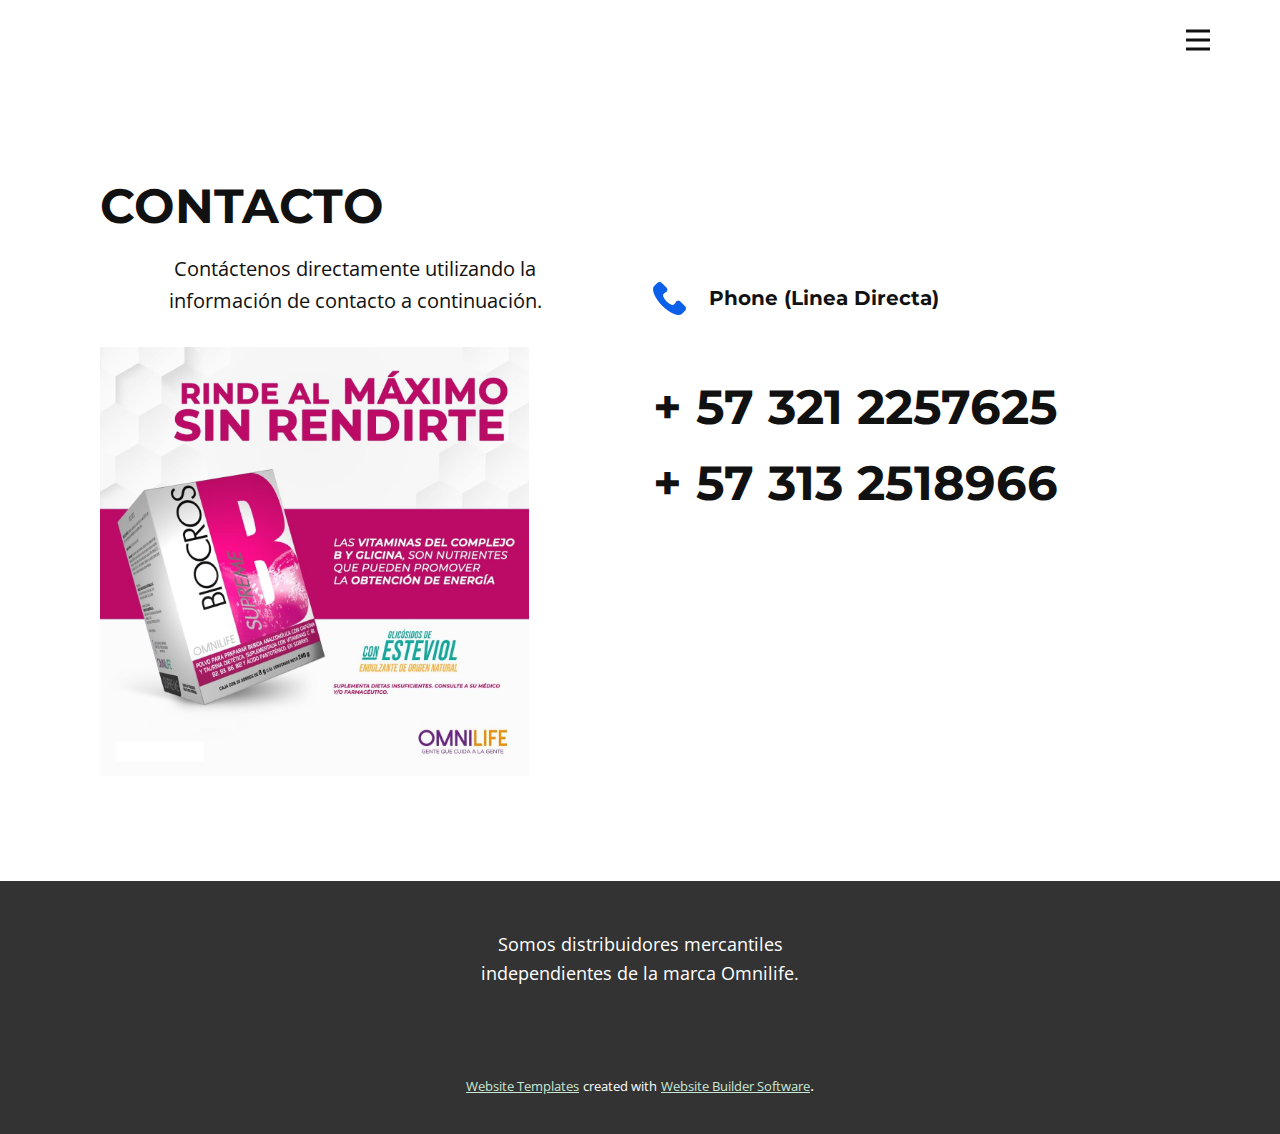
==== Acerca-de.html @ abc6d089 "1er  commit" ====
<!DOCTYPE html>
<html style="font-size: 16px;" lang="es"><head>
    <meta name="viewport" content="width=device-width, initial-scale=1.0">
    <meta charset="utf-8">
    <meta name="keywords" content="contacto">
    <meta name="description" content="">
    <title>Acerca de</title>
    <link rel="stylesheet" href="nicepage.css" media="screen">
<link rel="stylesheet" href="Acerca-de.css" media="screen">
    <script class="u-script" type="text/javascript" src="jquery.js" "="" defer=""></script>
    <script class="u-script" type="text/javascript" src="nicepage.js" "="" defer=""></script>
    <meta name="generator" content="Nicepage 4.17.10, nicepage.com">
    <link id="u-theme-google-font" rel="stylesheet" href="https://fonts.googleapis.com/css?family=Montserrat:100,100i,200,200i,300,300i,400,400i,500,500i,600,600i,700,700i,800,800i,900,900i|Open+Sans:300,300i,400,400i,500,500i,600,600i,700,700i,800,800i">
    <link id="u-page-google-font" rel="stylesheet" href="https://fonts.googleapis.com/css?family=Montserrat:100,100i,200,200i,300,300i,400,400i,500,500i,600,600i,700,700i,800,800i,900,900i">
    
    
    <script type="application/ld+json">{
		"@context": "http://schema.org",
		"@type": "Organization",
		"name": ""
}</script>
    <meta name="theme-color" content="#3b6b4d">
    <meta property="og:title" content="Acerca de">
    <meta property="og:type" content="website">
  </head>
  <body class="u-body u-xl-mode" data-lang="es"><header class="u-clearfix u-header u-header" id="sec-b260"><div class="u-clearfix u-sheet u-sheet-1">
        <nav class="u-menu u-menu-one-level u-offcanvas u-menu-1" data-responsive-from="XL">
          <div class="menu-collapse" style="font-size: 1rem; letter-spacing: 0px; font-weight: 700; text-transform: uppercase;">
            <a class="u-button-style u-custom-border u-custom-border-color u-custom-borders u-custom-left-right-menu-spacing u-custom-padding-bottom u-custom-text-active-color u-custom-text-color u-custom-top-bottom-menu-spacing u-nav-link u-text-active-palette-1-base u-text-hover-palette-2-base" href="#">
              <svg class="u-svg-link" viewBox="0 0 24 24"><use xmlns:xlink="http://www.w3.org/1999/xlink" xlink:href="#menu-hamburger"></use></svg>
              <svg class="u-svg-content" version="1.1" id="menu-hamburger" viewBox="0 0 16 16" x="0px" y="0px" xmlns:xlink="http://www.w3.org/1999/xlink" xmlns="http://www.w3.org/2000/svg"><g><rect y="1" width="16" height="2"></rect><rect y="7" width="16" height="2"></rect><rect y="13" width="16" height="2"></rect>
</g></svg>
            </a>
          </div>
          <div class="u-custom-menu u-nav-container">
            <ul class="u-nav u-spacing-20 u-unstyled u-nav-1"><li class="u-nav-item"><a class="u-button-style u-nav-link u-text-active-palette-2-base u-text-hover-palette-2-base u-text-palette-4-base" href="Energizate-Naturalmente.html" style="padding: 10px;">Energizate Naturalmente</a>
</li><li class="u-nav-item"><a class="u-button-style u-nav-link u-text-active-palette-2-base u-text-hover-palette-2-base u-text-palette-4-base" href="Acerca-de.html" style="padding: 10px;">Acerca de</a>
</li><li class="u-nav-item"><a class="u-button-style u-nav-link u-text-active-palette-2-base u-text-hover-palette-2-base u-text-palette-4-base" href="Contacto.html" style="padding: 10px;">Contacto</a>
</li></ul>
          </div>
          <div class="u-custom-menu u-nav-container-collapse">
            <div class="u-black u-container-style u-inner-container-layout u-opacity u-opacity-95 u-sidenav">
              <div class="u-inner-container-layout u-sidenav-overflow">
                <div class="u-menu-close"></div>
                <ul class="u-align-center u-nav u-popupmenu-items u-unstyled u-nav-2"><li class="u-nav-item"><a class="u-button-style u-nav-link" href="Energizate-Naturalmente.html">Energizate Naturalmente</a>
</li><li class="u-nav-item"><a class="u-button-style u-nav-link" href="Acerca-de.html">Acerca de</a>
</li><li class="u-nav-item"><a class="u-button-style u-nav-link" href="Contacto.html">Contacto</a>
</li></ul>
              </div>
            </div>
            <div class="u-black u-menu-overlay u-opacity u-opacity-70"></div>
          </div>
        </nav>
      </div></header>
    <section class="u-align-center u-clearfix u-section-1" id="sec-5e32">
      <div class="u-clearfix u-sheet u-valign-middle u-sheet-1">
        <div class="u-clearfix u-expanded-width u-layout-wrap u-layout-wrap-1">
          <div class="u-layout">
            <div class="u-layout-row">
              <div class="u-align-left u-container-style u-layout-cell u-size-30 u-layout-cell-1">
                <div class="u-container-layout u-container-layout-1">
                  <h2 class="u-custom-font u-font-montserrat u-text u-text-1">contacto</h2>
                  <p class="u-align-center u-text u-text-2"> Contáctenos
directamente utilizando la información de contacto a continuación.</p>
                  <img class="u-image u-image-default u-image-1" src="images/c5a169f20759bccedb231d234f1b4f8c1.jpg" alt="" data-image-width="1200" data-image-height="1200">
                </div>
              </div>
              <div class="u-align-left u-container-style u-layout-cell u-size-30 u-layout-cell-2">
                <div class="u-container-layout u-valign-top-md u-valign-top-sm u-valign-top-xs u-container-layout-2">
                  <h4 class="u-custom-font u-font-montserrat u-text u-text-default u-text-3"></h4>
                  <p class="u-custom-font u-font-montserrat u-text u-text-4">&nbsp;&nbsp;</p><span class="u-file-icon u-icon u-text-palette-1-base u-icon-1"><img src="images/ce131fa2-9b26-4c33-a9f7-aff3357242a7-20.png" alt=""></span>
                  <h6 class="u-custom-font u-font-montserrat u-text u-text-5"> Phone (Linea Directa)</h6>
                  <p class="u-custom-font u-font-montserrat u-text u-text-6">+ 57 321 2257625<br>+ 57 313 2518966
                  </p>
                </div>
              </div>
            </div>
          </div>
        </div>
      </div>
    </section>
    
    
    <footer class="u-align-center u-clearfix u-footer u-grey-80 u-footer" id="sec-0e18"><div class="u-clearfix u-sheet u-sheet-1">
        <p class="u-small-text u-text u-text-variant u-text-1">Somos distribuidores mercantiles independientes de la marca Omnilife. </p>
      </div></footer>
    <section class="u-backlink u-clearfix u-grey-80">
      <a class="u-link" href="https://nicepage.com/website-templates" target="_blank">
        <span>Website Templates</span>
      </a>
      <p class="u-text">
        <span>created with</span>
      </p>
      <a class="u-link" href="" target="_blank">
        <span>Website Builder Software</span>
      </a>. 
    </section>
  
</body></html>
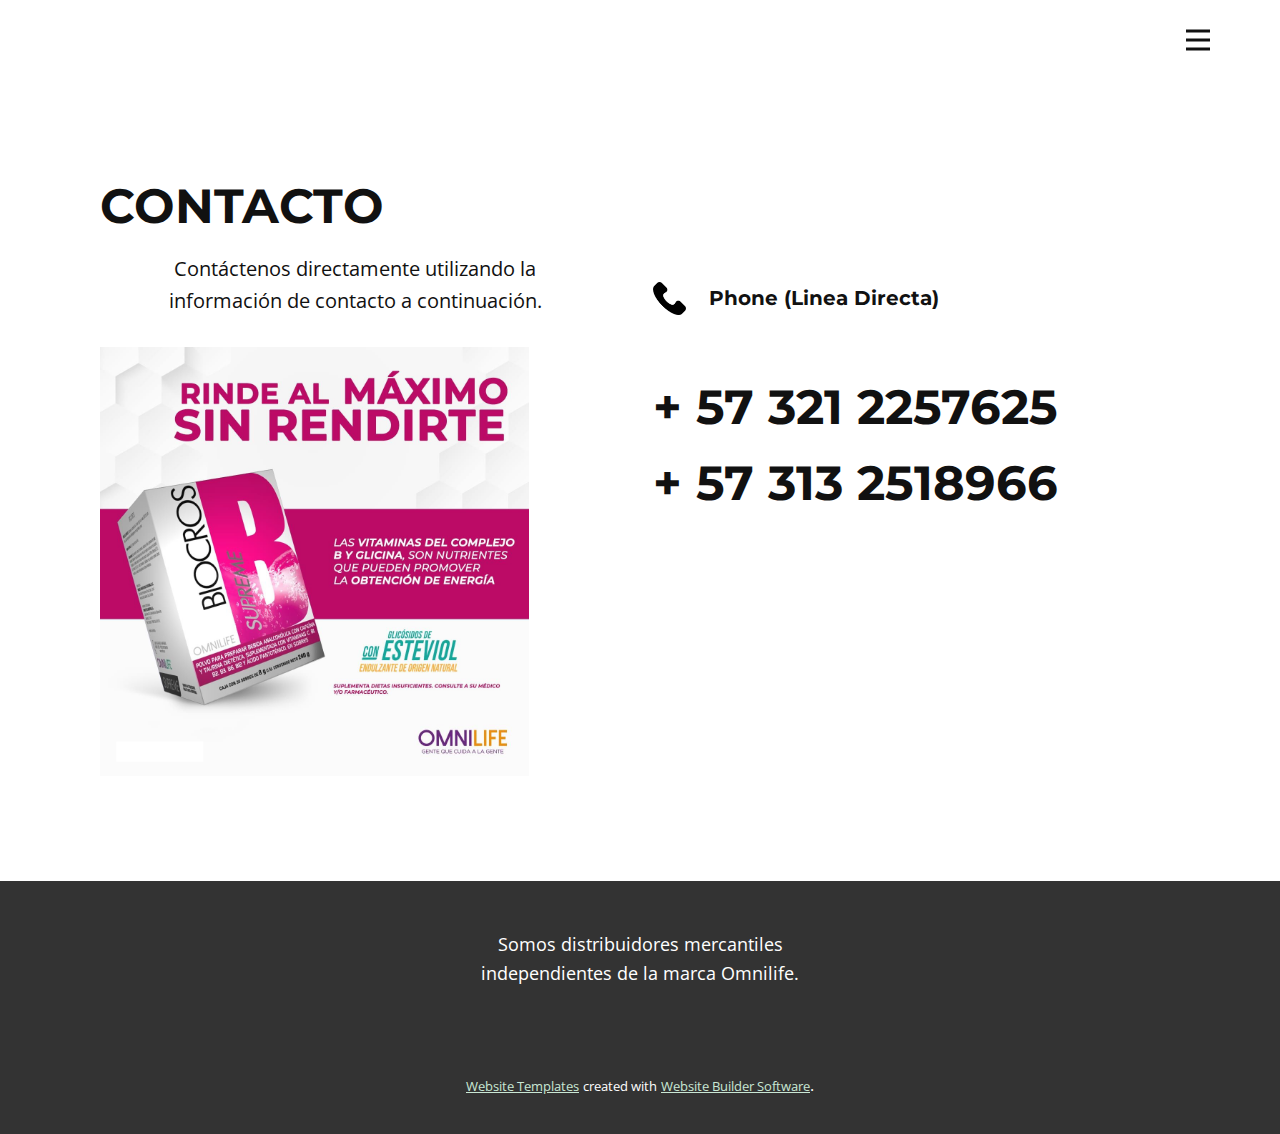
==== commit 0202b91c: "eliminar keywords" ====
--- a/Acerca-de.html
+++ b/Acerca-de.html
@@ -68,7 +68,7 @@
               <div class="u-align-left u-container-style u-layout-cell u-size-30 u-layout-cell-2">
                 <div class="u-container-layout u-valign-top-md u-valign-top-sm u-valign-top-xs u-container-layout-2">
                   <h4 class="u-custom-font u-font-montserrat u-text u-text-default u-text-3"></h4>
-                  <p class="u-custom-font u-font-montserrat u-text u-text-4">&nbsp;&nbsp;</p><span class="u-file-icon u-icon u-text-palette-1-base u-icon-1"><img src="images/ce131fa2-9b26-4c33-a9f7-aff3357242a7-20.png" alt=""></span>
+                  <p class="u-custom-font u-font-montserrat u-text u-text-4">&nbsp;&nbsp;</p><span class="u-file-icon u-icon u-text-palette-1-base u-icon-1"><img src="images/ce131fa2-9b26-4c33-a9f7-aff3357242a7.png" alt=""></span>
                   <h6 class="u-custom-font u-font-montserrat u-text u-text-5"> Phone (Linea Directa)</h6>
                   <p class="u-custom-font u-font-montserrat u-text u-text-6">+ 57 321 2257625<br>+ 57 313 2518966
                   </p>
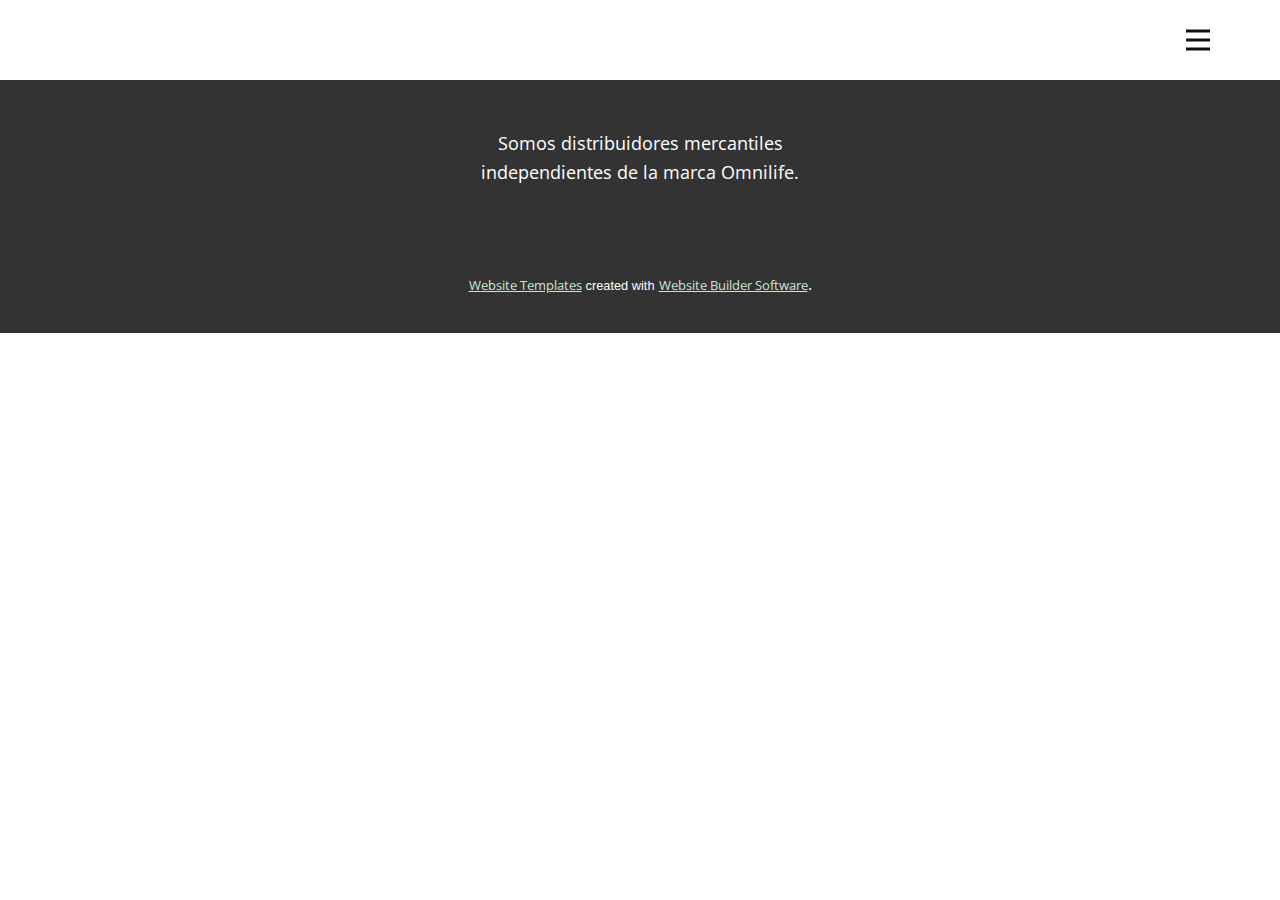
==== commit 2e6d530b: "Modificacion de colores" ====
--- a/Acerca-de.html
+++ b/Acerca-de.html
@@ -11,13 +11,11 @@
     <script class="u-script" type="text/javascript" src="nicepage.js" "="" defer=""></script>
     <meta name="generator" content="Nicepage 4.17.10, nicepage.com">
     <link id="u-theme-google-font" rel="stylesheet" href="https://fonts.googleapis.com/css?family=Montserrat:100,100i,200,200i,300,300i,400,400i,500,500i,600,600i,700,700i,800,800i,900,900i|Open+Sans:300,300i,400,400i,500,500i,600,600i,700,700i,800,800i">
-    <link id="u-page-google-font" rel="stylesheet" href="https://fonts.googleapis.com/css?family=Montserrat:100,100i,200,200i,300,300i,400,400i,500,500i,600,600i,700,700i,800,800i,900,900i">
-    
     
     <script type="application/ld+json">{
 		"@context": "http://schema.org",
 		"@type": "Organization",
-		"name": ""
+		"name": "Site28"
 }</script>
     <meta name="theme-color" content="#3b6b4d">
     <meta property="og:title" content="Acerca de">
@@ -51,34 +49,7 @@
             <div class="u-black u-menu-overlay u-opacity u-opacity-70"></div>
           </div>
         </nav>
-      </div></header>
-    <section class="u-align-center u-clearfix u-section-1" id="sec-5e32">
-      <div class="u-clearfix u-sheet u-valign-middle u-sheet-1">
-        <div class="u-clearfix u-expanded-width u-layout-wrap u-layout-wrap-1">
-          <div class="u-layout">
-            <div class="u-layout-row">
-              <div class="u-align-left u-container-style u-layout-cell u-size-30 u-layout-cell-1">
-                <div class="u-container-layout u-container-layout-1">
-                  <h2 class="u-custom-font u-font-montserrat u-text u-text-1">contacto</h2>
-                  <p class="u-align-center u-text u-text-2"> Contáctenos
-directamente utilizando la información de contacto a continuación.</p>
-                  <img class="u-image u-image-default u-image-1" src="images/c5a169f20759bccedb231d234f1b4f8c1.jpg" alt="" data-image-width="1200" data-image-height="1200">
-                </div>
-              </div>
-              <div class="u-align-left u-container-style u-layout-cell u-size-30 u-layout-cell-2">
-                <div class="u-container-layout u-valign-top-md u-valign-top-sm u-valign-top-xs u-container-layout-2">
-                  <h4 class="u-custom-font u-font-montserrat u-text u-text-default u-text-3"></h4>
-                  <p class="u-custom-font u-font-montserrat u-text u-text-4">&nbsp;&nbsp;</p><span class="u-file-icon u-icon u-text-palette-1-base u-icon-1"><img src="images/ce131fa2-9b26-4c33-a9f7-aff3357242a7.png" alt=""></span>
-                  <h6 class="u-custom-font u-font-montserrat u-text u-text-5"> Phone (Linea Directa)</h6>
-                  <p class="u-custom-font u-font-montserrat u-text u-text-6">+ 57 321 2257625<br>+ 57 313 2518966
-                  </p>
-                </div>
-              </div>
-            </div>
-          </div>
-        </div>
-      </div>
-    </section>
+      </div></header> 
     
     
     <footer class="u-align-center u-clearfix u-footer u-grey-80 u-footer" id="sec-0e18"><div class="u-clearfix u-sheet u-sheet-1">
--- a/nicepage.css
+++ b/nicepage.css
@@ -37833,6 +37833,138 @@
         }
 
         
+        
+        .u-custom-color-6,
+        .u-body.u-custom-color-6,
+        section.u-custom-color-6:before,
+        .u-custom-color-6 > .u-container-layout:before,
+        .u-custom-color-6 > .u-inner-container-layout:before,
+        .u-custom-color-6.u-sidenav:before,
+        .u-container-layout.u-container-layout.u-custom-color-6:before,
+        .u-table-alt-custom-color-6 tr:nth-child(even)
+        {
+            color: #ffffff;
+            background-color: #fc39ae;
+        }
+
+        .u-button-style.u-custom-color-6,
+        .u-button-style.u-custom-color-6[class*="u-border-"]
+        {
+            color: #ffffff !important;
+            background-color: #fc39ae !important;
+        }
+
+        .u-button-style.u-custom-color-6:hover,
+        .u-button-style.u-custom-color-6[class*="u-border-"]:hover,
+        .u-button-style.u-custom-color-6:focus,
+        .u-button-style.u-custom-color-6[class*="u-border-"]:focus,
+        .u-button-style.u-button-style.u-custom-color-6:active,
+        .u-button-style.u-button-style.u-custom-color-6[class*="u-border-"]:active,
+        .u-button-style.u-button-style.u-custom-color-6.active,
+        .u-button-style.u-button-style.u-custom-color-6[class*="u-border-"].active,
+        li.active > .u-button-style.u-button-style.u-custom-color-6,
+        li.active > .u-button-style.u-button-style.u-custom-color-6[class*="u-border-"]
+        {
+            color: #ffffff !important;
+            background-color: #fc1ba2 !important;
+        }
+
+        .u-hover-custom-color-6:hover,
+        .u-hover-custom-color-6[class*="u-border-"]:hover,
+        .u-hover-custom-color-6:focus,
+        .u-hover-custom-color-6[class*="u-border-"]:focus,
+        .u-active-custom-color-6.u-active.u-active,
+        .u-active-custom-color-6[class*="u-border-"].u-active.u-active,
+        a.u-button-style.u-hover-custom-color-6:hover,
+        a.u-button-style.u-hover-custom-color-6[class*="u-border-"]:hover,
+        a.u-button-style:hover > .u-hover-custom-color-6,
+        a.u-button-style:hover > .u-hover-custom-color-6[class*="u-border-"],
+        a.u-button-style.u-hover-custom-color-6:focus,
+        a.u-button-style.u-hover-custom-color-6[class*="u-border-"]:focus,
+        a.u-button-style.u-button-style.u-active-custom-color-6:active,
+        a.u-button-style.u-button-style.u-active-custom-color-6[class*="u-border-"]:active,
+        a.u-button-style.u-button-style.u-active-custom-color-6.active,
+        a.u-button-style.u-button-style.u-active-custom-color-6[class*="u-border-"].active,
+        a.u-button-style.u-button-style.active > .u-active-custom-color-6,
+        a.u-button-style.u-button-style.active > .u-active-custom-color-6[class*="u-border-"],
+        li.active > a.u-button-style.u-button-style.u-active-custom-color-6,
+        li.active > a.u-button-style.u-button-style.u-active-custom-color-6[class*="u-border-"]
+        {
+            color: #ffffff !important;
+            background-color: #fc39ae !important;
+        }
+
+        a.u-link.u-hover-custom-color-6:hover {
+            color: #fc39ae !important;
+        }
+
+        
+        
+        .u-custom-color-7,
+        .u-body.u-custom-color-7,
+        section.u-custom-color-7:before,
+        .u-custom-color-7 > .u-container-layout:before,
+        .u-custom-color-7 > .u-inner-container-layout:before,
+        .u-custom-color-7.u-sidenav:before,
+        .u-container-layout.u-container-layout.u-custom-color-7:before,
+        .u-table-alt-custom-color-7 tr:nth-child(even)
+        {
+            color: #ffffff;
+            background-color: #f70f0f;
+        }
+
+        .u-button-style.u-custom-color-7,
+        .u-button-style.u-custom-color-7[class*="u-border-"]
+        {
+            color: #ffffff !important;
+            background-color: #f70f0f !important;
+        }
+
+        .u-button-style.u-custom-color-7:hover,
+        .u-button-style.u-custom-color-7[class*="u-border-"]:hover,
+        .u-button-style.u-custom-color-7:focus,
+        .u-button-style.u-custom-color-7[class*="u-border-"]:focus,
+        .u-button-style.u-button-style.u-custom-color-7:active,
+        .u-button-style.u-button-style.u-custom-color-7[class*="u-border-"]:active,
+        .u-button-style.u-button-style.u-custom-color-7.active,
+        .u-button-style.u-button-style.u-custom-color-7[class*="u-border-"].active,
+        li.active > .u-button-style.u-button-style.u-custom-color-7,
+        li.active > .u-button-style.u-button-style.u-custom-color-7[class*="u-border-"]
+        {
+            color: #ffffff !important;
+            background-color: #e40808 !important;
+        }
+
+        .u-hover-custom-color-7:hover,
+        .u-hover-custom-color-7[class*="u-border-"]:hover,
+        .u-hover-custom-color-7:focus,
+        .u-hover-custom-color-7[class*="u-border-"]:focus,
+        .u-active-custom-color-7.u-active.u-active,
+        .u-active-custom-color-7[class*="u-border-"].u-active.u-active,
+        a.u-button-style.u-hover-custom-color-7:hover,
+        a.u-button-style.u-hover-custom-color-7[class*="u-border-"]:hover,
+        a.u-button-style:hover > .u-hover-custom-color-7,
+        a.u-button-style:hover > .u-hover-custom-color-7[class*="u-border-"],
+        a.u-button-style.u-hover-custom-color-7:focus,
+        a.u-button-style.u-hover-custom-color-7[class*="u-border-"]:focus,
+        a.u-button-style.u-button-style.u-active-custom-color-7:active,
+        a.u-button-style.u-button-style.u-active-custom-color-7[class*="u-border-"]:active,
+        a.u-button-style.u-button-style.u-active-custom-color-7.active,
+        a.u-button-style.u-button-style.u-active-custom-color-7[class*="u-border-"].active,
+        a.u-button-style.u-button-style.active > .u-active-custom-color-7,
+        a.u-button-style.u-button-style.active > .u-active-custom-color-7[class*="u-border-"],
+        li.active > a.u-button-style.u-button-style.u-active-custom-color-7,
+        li.active > a.u-button-style.u-button-style.u-active-custom-color-7[class*="u-border-"]
+        {
+            color: #ffffff !important;
+            background-color: #f70f0f !important;
+        }
+
+        a.u-link.u-hover-custom-color-7:hover {
+            color: #f70f0f !important;
+        }
+
+        
 
         
         .u-border-custom-color-1,
@@ -38072,6 +38204,102 @@
         .u-link.u-border-custom-color-5[class*="u-border-"]:hover
         {
             border-color: #600882 !important;
+        }
+        
+        
+        .u-border-custom-color-6,
+        .u-separator-custom-color-6:after
+        {
+            border-color: #fc39ae;
+            stroke: #fc39ae;
+        }
+
+        .u-button-style.u-border-custom-color-6
+        {
+            border-color: #fc39ae !important;
+            color: #fc39ae !important;
+            background-color: transparent !important;
+        }
+
+        .u-button-style.u-border-custom-color-6:hover,
+        .u-button-style.u-border-custom-color-6:focus
+        {
+            border-color: transparent !important;
+            color: #fc1ba2 !important;
+            background-color: transparent !important;
+        }
+
+        .u-border-hover-custom-color-6:hover,
+        .u-border-hover-custom-color-6:focus,
+        .u-border-active-custom-color-6.u-active.u-active,
+        a.u-button-style.u-border-hover-custom-color-6:hover,
+        a.u-button-style:hover > .u-border-hover-custom-color-6,
+        a.u-button-style.u-border-hover-custom-color-6:focus,
+        a.u-button-style.u-button-style.u-border-active-custom-color-6:active,
+        a.u-button-style.u-button-style.u-border-active-custom-color-6.active,
+        a.u-button-style.u-button-style.active > .u-border-active-custom-color-6,
+        li.active > a.u-button-style.u-button-style.u-border-active-custom-color-6
+        {
+            color: #fc39ae !important;
+            border-color: #fc39ae !important;
+        }
+
+        .u-link.u-border-custom-color-6[class*="u-border-"]
+        {
+            border-color: #fc39ae !important;
+        }
+
+        .u-link.u-border-custom-color-6[class*="u-border-"]:hover
+        {
+            border-color: #fc1ba2 !important;
+        }
+        
+        
+        .u-border-custom-color-7,
+        .u-separator-custom-color-7:after
+        {
+            border-color: #f70f0f;
+            stroke: #f70f0f;
+        }
+
+        .u-button-style.u-border-custom-color-7
+        {
+            border-color: #f70f0f !important;
+            color: #f70f0f !important;
+            background-color: transparent !important;
+        }
+
+        .u-button-style.u-border-custom-color-7:hover,
+        .u-button-style.u-border-custom-color-7:focus
+        {
+            border-color: transparent !important;
+            color: #e40808 !important;
+            background-color: transparent !important;
+        }
+
+        .u-border-hover-custom-color-7:hover,
+        .u-border-hover-custom-color-7:focus,
+        .u-border-active-custom-color-7.u-active.u-active,
+        a.u-button-style.u-border-hover-custom-color-7:hover,
+        a.u-button-style:hover > .u-border-hover-custom-color-7,
+        a.u-button-style.u-border-hover-custom-color-7:focus,
+        a.u-button-style.u-button-style.u-border-active-custom-color-7:active,
+        a.u-button-style.u-button-style.u-border-active-custom-color-7.active,
+        a.u-button-style.u-button-style.active > .u-border-active-custom-color-7,
+        li.active > a.u-button-style.u-button-style.u-border-active-custom-color-7
+        {
+            color: #f70f0f !important;
+            border-color: #f70f0f !important;
+        }
+
+        .u-link.u-border-custom-color-7[class*="u-border-"]
+        {
+            border-color: #f70f0f !important;
+        }
+
+        .u-link.u-border-custom-color-7[class*="u-border-"]:hover
+        {
+            border-color: #e40808 !important;
         }
         
 
@@ -38409,9 +38637,145 @@
         {
             color: #6b0990 !important;
         }
+        
+        
+        .u-text-custom-color-6,
+        li.active > a.u-button-style.u-text-custom-color-6,
+        li.active > a.u-button-style.u-text-custom-color-6[class*="u-border-"],
+        a.u-button-style.u-text-custom-color-6,
+        a.u-button-style.u-text-custom-color-6[class*="u-border-"]
+        {
+            color: #fc39ae !important;
+        }
+
+        a.u-button-style.u-text-custom-color-6:hover,
+        a.u-button-style.u-text-custom-color-6[class*="u-border-"]:hover,
+        a.u-button-style.u-text-custom-color-6:focus,
+        a.u-button-style.u-text-custom-color-6[class*="u-border-"]:focus,
+        a.u-button-style.u-button-style.u-text-custom-color-6:active,
+        a.u-button-style.u-button-style.u-text-custom-color-6[class*="u-border-"]:active,
+        a.u-button-style.u-button-style.u-text-custom-color-6.active,
+        a.u-button-style.u-button-style.u-text-custom-color-6[class*="u-border-"].active
+        {
+            color: #fc1ba2 !important;
+        }
+
+        a.u-button-style:hover > .u-text-hover-custom-color-6,
+        a.u-button-style:hover > .u-text-hover-custom-color-6[class*="u-border-"],
+        a.u-button-style.u-button-style.u-text-hover-custom-color-6:hover,
+        a.u-button-style.u-button-style.u-text-hover-custom-color-6[class*="u-border-"]:hover,
+        a.u-button-style.u-button-style.u-button-style.u-text-hover-custom-color-6.active,
+        a.u-button-style.u-button-style.u-button-style.u-text-hover-custom-color-6[class*="u-border-"].active,
+        a.u-button-style.u-button-style.u-button-style.u-text-hover-custom-color-6:active,
+        a.u-button-style.u-button-style.u-button-style.u-text-hover-custom-color-6[class*="u-border-"]:active,
+        a.u-button-style.u-button-style.u-text-hover-custom-color-6:focus,
+        a.u-button-style.u-button-style.u-text-hover-custom-color-6[class*="u-border-"]:focus,
+        a.u-button-style.u-button-style.u-button-style.u-button-style.u-text-active-custom-color-6:active,
+        a.u-button-style.u-button-style.u-button-style.u-button-style.u-text-active-custom-color-6[class*="u-border-"]:active,
+        a.u-button-style.u-button-style.u-button-style.u-button-style.u-text-active-custom-color-6.active,
+        a.u-button-style.u-button-style.u-button-style.u-button-style.u-text-active-custom-color-6[class*="u-border-"].active,
+        a.u-button-style.u-button-style.active > .u-text-active-custom-color-6,
+        a.u-button-style.u-button-style.active > .u-text-active-custom-color-6[class*="u-border-"],
+        :not(.level-2) > .u-nav > .u-nav-item > a.u-nav-link.u-text-hover-custom-color-6:hover,
+        :not(.level-2) > .u-nav > .u-nav-item > a.u-nav-link.u-nav-link.u-text-active-custom-color-6.active,
+        .u-text-hover-custom-color-6.u-language-url:hover,
+        .u-text-hover-custom-color-6 .u-language-url:hover,
+        .u-popupmenu-items.u-text-hover-custom-color-6 .u-nav-link:hover,
+        .u-popupmenu-items.u-popupmenu-items.u-text-active-custom-color-6 .u-nav-link.active
+        {
+            color: #fc39ae !important;
+        }
+
+        .u-text-custom-color-6 .u-svg-link,
+        .u-text-hover-custom-color-6:hover .u-svg-link,
+        .u-button-style:hover > .u-text-hover-custom-color-6 .u-svg-link,
+        .u-button-style.u-button-style.active > .u-text-active-custom-color-6 .u-svg-link,
+        .u-text-hover-custom-color-6:focus .u-svg-link
+        {
+            fill: #fc39ae;
+        }
+
+        .u-link.u-text-custom-color-6:hover
+        {
+            color: #fc1ba2 !important;
+        }
+
+        a.u-link.u-text-hover-custom-color-6:hover
+        {
+            color: #fc39ae !important;
+        }
+        
+        
+        .u-text-custom-color-7,
+        li.active > a.u-button-style.u-text-custom-color-7,
+        li.active > a.u-button-style.u-text-custom-color-7[class*="u-border-"],
+        a.u-button-style.u-text-custom-color-7,
+        a.u-button-style.u-text-custom-color-7[class*="u-border-"]
+        {
+            color: #f70f0f !important;
+        }
+
+        a.u-button-style.u-text-custom-color-7:hover,
+        a.u-button-style.u-text-custom-color-7[class*="u-border-"]:hover,
+        a.u-button-style.u-text-custom-color-7:focus,
+        a.u-button-style.u-text-custom-color-7[class*="u-border-"]:focus,
+        a.u-button-style.u-button-style.u-text-custom-color-7:active,
+        a.u-button-style.u-button-style.u-text-custom-color-7[class*="u-border-"]:active,
+        a.u-button-style.u-button-style.u-text-custom-color-7.active,
+        a.u-button-style.u-button-style.u-text-custom-color-7[class*="u-border-"].active
+        {
+            color: #e40808 !important;
+        }
+
+        a.u-button-style:hover > .u-text-hover-custom-color-7,
+        a.u-button-style:hover > .u-text-hover-custom-color-7[class*="u-border-"],
+        a.u-button-style.u-button-style.u-text-hover-custom-color-7:hover,
+        a.u-button-style.u-button-style.u-text-hover-custom-color-7[class*="u-border-"]:hover,
+        a.u-button-style.u-button-style.u-button-style.u-text-hover-custom-color-7.active,
+        a.u-button-style.u-button-style.u-button-style.u-text-hover-custom-color-7[class*="u-border-"].active,
+        a.u-button-style.u-button-style.u-button-style.u-text-hover-custom-color-7:active,
+        a.u-button-style.u-button-style.u-button-style.u-text-hover-custom-color-7[class*="u-border-"]:active,
+        a.u-button-style.u-button-style.u-text-hover-custom-color-7:focus,
+        a.u-button-style.u-button-style.u-text-hover-custom-color-7[class*="u-border-"]:focus,
+        a.u-button-style.u-button-style.u-button-style.u-button-style.u-text-active-custom-color-7:active,
+        a.u-button-style.u-button-style.u-button-style.u-button-style.u-text-active-custom-color-7[class*="u-border-"]:active,
+        a.u-button-style.u-button-style.u-button-style.u-button-style.u-text-active-custom-color-7.active,
+        a.u-button-style.u-button-style.u-button-style.u-button-style.u-text-active-custom-color-7[class*="u-border-"].active,
+        a.u-button-style.u-button-style.active > .u-text-active-custom-color-7,
+        a.u-button-style.u-button-style.active > .u-text-active-custom-color-7[class*="u-border-"],
+        :not(.level-2) > .u-nav > .u-nav-item > a.u-nav-link.u-text-hover-custom-color-7:hover,
+        :not(.level-2) > .u-nav > .u-nav-item > a.u-nav-link.u-nav-link.u-text-active-custom-color-7.active,
+        .u-text-hover-custom-color-7.u-language-url:hover,
+        .u-text-hover-custom-color-7 .u-language-url:hover,
+        .u-popupmenu-items.u-text-hover-custom-color-7 .u-nav-link:hover,
+        .u-popupmenu-items.u-popupmenu-items.u-text-active-custom-color-7 .u-nav-link.active
+        {
+            color: #f70f0f !important;
+        }
+
+        .u-text-custom-color-7 .u-svg-link,
+        .u-text-hover-custom-color-7:hover .u-svg-link,
+        .u-button-style:hover > .u-text-hover-custom-color-7 .u-svg-link,
+        .u-button-style.u-button-style.active > .u-text-active-custom-color-7 .u-svg-link,
+        .u-text-hover-custom-color-7:focus .u-svg-link
+        {
+            fill: #f70f0f;
+        }
+
+        .u-link.u-text-custom-color-7:hover
+        {
+            color: #e40808 !important;
+        }
+
+        a.u-link.u-text-hover-custom-color-7:hover
+        {
+            color: #f70f0f !important;
+        }
 
         .u-body
         {
+        
+        
         
         
         
@@ -38561,6 +38925,7 @@
         margin-top: 20px;
         margin-bottom: 20px;
         font-weight: 600;
+        font-family: Arial,sans-serif;
         }
         h5
         {
@@ -38594,6 +38959,7 @@
         {
         margin-top: 20px;
         margin-bottom: 20px;
+        font-family: Arial,sans-serif;
         }
         .u-btn
         {
@@ -38759,25 +39125,25 @@
         /** color-rules **/
 
         /** alt-color-rules **/
-        .u-custom-color-2 a,.u-custom-color-3 a,.u-custom-color-5 a,.u-body-color a,.u-palette-1-base a,.u-palette-1-dark-3 a,.u-palette-1-dark-2 a,.u-palette-1-dark-1 a,.u-palette-1 a,.u-palette-2-base a,.u-palette-2-dark-3 a,.u-palette-2-dark-2 a,.u-palette-2-dark-1 a,.u-palette-2 a,.u-palette-2-light-1 a,.u-palette-3-base a,.u-palette-3-dark-3 a,.u-palette-3-dark-2 a,.u-palette-3-dark-1 a,.u-palette-3 a,.u-palette-3-light-1 a,.u-palette-4-dark-3 a,.u-palette-4-dark-2 a,.u-palette-4-dark-1 a,.u-palette-5-dark-3 a,.u-palette-5-dark-2 a,.u-palette-5-dark-1 a,.u-grey-40 a,.u-grey-30 a,.u-grey-90 a,.u-grey-80 a,.u-grey-75 a,.u-black a,.u-grey-70 a,.u-grey-60 a,.u-grey-50 a,.u-grey-dark-3 a,.u-grey-dark-2 a,.u-grey-dark-1 a,.u-grey a,.u-shading a,.u-overlap-contrast .u-header a:not(.u-nav-link):not(.u-btn)
+        .u-custom-color-2 a,.u-custom-color-3 a,.u-custom-color-5 a,.u-custom-color-6 a,.u-custom-color-7 a,.u-body-color a,.u-palette-1-base a,.u-palette-1-dark-3 a,.u-palette-1-dark-2 a,.u-palette-1-dark-1 a,.u-palette-1 a,.u-palette-2-base a,.u-palette-2-dark-3 a,.u-palette-2-dark-2 a,.u-palette-2-dark-1 a,.u-palette-2 a,.u-palette-2-light-1 a,.u-palette-3-base a,.u-palette-3-dark-3 a,.u-palette-3-dark-2 a,.u-palette-3-dark-1 a,.u-palette-3 a,.u-palette-3-light-1 a,.u-palette-4-dark-3 a,.u-palette-4-dark-2 a,.u-palette-4-dark-1 a,.u-palette-5-dark-3 a,.u-palette-5-dark-2 a,.u-palette-5-dark-1 a,.u-grey-40 a,.u-grey-30 a,.u-grey-90 a,.u-grey-80 a,.u-grey-75 a,.u-black a,.u-grey-70 a,.u-grey-60 a,.u-grey-50 a,.u-grey-dark-3 a,.u-grey-dark-2 a,.u-grey-dark-1 a,.u-grey a,.u-shading a,.u-overlap-contrast .u-header a:not(.u-nav-link):not(.u-btn)
         {
         color: #c9e7d4;
         }
-        .u-custom-color-2 a:hover,.u-custom-color-3 a:hover,.u-custom-color-5 a:hover,.u-body-color a:hover,.u-palette-1-base a:hover,.u-palette-1-dark-3 a:hover,.u-palette-1-dark-2 a:hover,.u-palette-1-dark-1 a:hover,.u-palette-1 a:hover,.u-palette-2-base a:hover,.u-palette-2-dark-3 a:hover,.u-palette-2-dark-2 a:hover,.u-palette-2-dark-1 a:hover,.u-palette-2 a:hover,.u-palette-2-light-1 a:hover,.u-palette-3-base a:hover,.u-palette-3-dark-3 a:hover,.u-palette-3-dark-2 a:hover,.u-palette-3-dark-1 a:hover,.u-palette-3 a:hover,.u-palette-3-light-1 a:hover,.u-palette-4-dark-3 a:hover,.u-palette-4-dark-2 a:hover,.u-palette-4-dark-1 a:hover,.u-palette-5-dark-3 a:hover,.u-palette-5-dark-2 a:hover,.u-palette-5-dark-1 a:hover,.u-grey-40 a:hover,.u-grey-30 a:hover,.u-grey-90 a:hover,.u-grey-80 a:hover,.u-grey-75 a:hover,.u-black a:hover,.u-grey-70 a:hover,.u-grey-60 a:hover,.u-grey-50 a:hover,.u-grey-dark-3 a:hover,.u-grey-dark-2 a:hover,.u-grey-dark-1 a:hover,.u-grey a:hover
+        .u-custom-color-2 a:hover,.u-custom-color-3 a:hover,.u-custom-color-5 a:hover,.u-custom-color-6 a:hover,.u-custom-color-7 a:hover,.u-body-color a:hover,.u-palette-1-base a:hover,.u-palette-1-dark-3 a:hover,.u-palette-1-dark-2 a:hover,.u-palette-1-dark-1 a:hover,.u-palette-1 a:hover,.u-palette-2-base a:hover,.u-palette-2-dark-3 a:hover,.u-palette-2-dark-2 a:hover,.u-palette-2-dark-1 a:hover,.u-palette-2 a:hover,.u-palette-2-light-1 a:hover,.u-palette-3-base a:hover,.u-palette-3-dark-3 a:hover,.u-palette-3-dark-2 a:hover,.u-palette-3-dark-1 a:hover,.u-palette-3 a:hover,.u-palette-3-light-1 a:hover,.u-palette-4-dark-3 a:hover,.u-palette-4-dark-2 a:hover,.u-palette-4-dark-1 a:hover,.u-palette-5-dark-3 a:hover,.u-palette-5-dark-2 a:hover,.u-palette-5-dark-1 a:hover,.u-grey-40 a:hover,.u-grey-30 a:hover,.u-grey-90 a:hover,.u-grey-80 a:hover,.u-grey-75 a:hover,.u-black a:hover,.u-grey-70 a:hover,.u-grey-60 a:hover,.u-grey-50 a:hover,.u-grey-dark-3 a:hover,.u-grey-dark-2 a:hover,.u-grey-dark-1 a:hover,.u-grey a:hover
         {
         color: #a1a1a1;
         }
-        .u-custom-color-2 .u-btn,.u-custom-color-3 .u-btn,.u-custom-color-5 .u-btn,.u-body-color .u-btn,.u-palette-1-base .u-btn,.u-palette-1-dark-3 .u-btn,.u-palette-1-dark-2 .u-btn,.u-palette-1-dark-1 .u-btn,.u-palette-1 .u-btn,.u-palette-2-base .u-btn,.u-palette-2-dark-3 .u-btn,.u-palette-2-dark-2 .u-btn,.u-palette-2-dark-1 .u-btn,.u-palette-2 .u-btn,.u-palette-2-light-1 .u-btn,.u-palette-3-base .u-btn,.u-palette-3-dark-3 .u-btn,.u-palette-3-dark-2 .u-btn,.u-palette-3-dark-1 .u-btn,.u-palette-3 .u-btn,.u-palette-3-light-1 .u-btn,.u-palette-4-dark-3 .u-btn,.u-palette-4-dark-2 .u-btn,.u-palette-4-dark-1 .u-btn,.u-palette-5-dark-3 .u-btn,.u-palette-5-dark-2 .u-btn,.u-palette-5-dark-1 .u-btn,.u-grey-40 .u-btn,.u-grey-30 .u-btn,.u-grey-90 .u-btn,.u-grey-80 .u-btn,.u-grey-75 .u-btn,.u-black .u-btn,.u-grey-70 .u-btn,.u-grey-60 .u-btn,.u-grey-50 .u-btn,.u-grey-dark-3 .u-btn,.u-grey-dark-2 .u-btn,.u-grey-dark-1 .u-btn,.u-grey .u-btn,.u-shading .u-btn,.u-overlap-contrast .u-header .u-btn
+        .u-custom-color-2 .u-btn,.u-custom-color-3 .u-btn,.u-custom-color-5 .u-btn,.u-custom-color-6 .u-btn,.u-custom-color-7 .u-btn,.u-body-color .u-btn,.u-palette-1-base .u-btn,.u-palette-1-dark-3 .u-btn,.u-palette-1-dark-2 .u-btn,.u-palette-1-dark-1 .u-btn,.u-palette-1 .u-btn,.u-palette-2-base .u-btn,.u-palette-2-dark-3 .u-btn,.u-palette-2-dark-2 .u-btn,.u-palette-2-dark-1 .u-btn,.u-palette-2 .u-btn,.u-palette-2-light-1 .u-btn,.u-palette-3-base .u-btn,.u-palette-3-dark-3 .u-btn,.u-palette-3-dark-2 .u-btn,.u-palette-3-dark-1 .u-btn,.u-palette-3 .u-btn,.u-palette-3-light-1 .u-btn,.u-palette-4-dark-3 .u-btn,.u-palette-4-dark-2 .u-btn,.u-palette-4-dark-1 .u-btn,.u-palette-5-dark-3 .u-btn,.u-palette-5-dark-2 .u-btn,.u-palette-5-dark-1 .u-btn,.u-grey-40 .u-btn,.u-grey-30 .u-btn,.u-grey-90 .u-btn,.u-grey-80 .u-btn,.u-grey-75 .u-btn,.u-black .u-btn,.u-grey-70 .u-btn,.u-grey-60 .u-btn,.u-grey-50 .u-btn,.u-grey-dark-3 .u-btn,.u-grey-dark-2 .u-btn,.u-grey-dark-1 .u-btn,.u-grey .u-btn,.u-shading .u-btn,.u-overlap-contrast .u-header .u-btn
         {
         background-color: #c9e7d4;
         color: #000000;
         }
-        .u-custom-color-2 .u-btn:hover,.u-custom-color-3 .u-btn:hover,.u-custom-color-5 .u-btn:hover,.u-body-color .u-btn:hover,.u-palette-1-base .u-btn:hover,.u-palette-1-dark-3 .u-btn:hover,.u-palette-1-dark-2 .u-btn:hover,.u-palette-1-dark-1 .u-btn:hover,.u-palette-1 .u-btn:hover,.u-palette-2-base .u-btn:hover,.u-palette-2-dark-3 .u-btn:hover,.u-palette-2-dark-2 .u-btn:hover,.u-palette-2-dark-1 .u-btn:hover,.u-palette-2 .u-btn:hover,.u-palette-2-light-1 .u-btn:hover,.u-palette-3-base .u-btn:hover,.u-palette-3-dark-3 .u-btn:hover,.u-palette-3-dark-2 .u-btn:hover,.u-palette-3-dark-1 .u-btn:hover,.u-palette-3 .u-btn:hover,.u-palette-3-light-1 .u-btn:hover,.u-palette-4-dark-3 .u-btn:hover,.u-palette-4-dark-2 .u-btn:hover,.u-palette-4-dark-1 .u-btn:hover,.u-palette-5-dark-3 .u-btn:hover,.u-palette-5-dark-2 .u-btn:hover,.u-palette-5-dark-1 .u-btn:hover,.u-grey-40 .u-btn:hover,.u-grey-30 .u-btn:hover,.u-grey-90 .u-btn:hover,.u-grey-80 .u-btn:hover,.u-grey-75 .u-btn:hover,.u-black .u-btn:hover,.u-grey-70 .u-btn:hover,.u-grey-60 .u-btn:hover,.u-grey-50 .u-btn:hover,.u-grey-dark-3 .u-btn:hover,.u-grey-dark-2 .u-btn:hover,.u-grey-dark-1 .u-btn:hover,.u-grey .u-btn:hover,.u-shading .u-btn:hover,.u-overlap-contrast .u-header .u-btn:hover
+        .u-custom-color-2 .u-btn:hover,.u-custom-color-3 .u-btn:hover,.u-custom-color-5 .u-btn:hover,.u-custom-color-6 .u-btn:hover,.u-custom-color-7 .u-btn:hover,.u-body-color .u-btn:hover,.u-palette-1-base .u-btn:hover,.u-palette-1-dark-3 .u-btn:hover,.u-palette-1-dark-2 .u-btn:hover,.u-palette-1-dark-1 .u-btn:hover,.u-palette-1 .u-btn:hover,.u-palette-2-base .u-btn:hover,.u-palette-2-dark-3 .u-btn:hover,.u-palette-2-dark-2 .u-btn:hover,.u-palette-2-dark-1 .u-btn:hover,.u-palette-2 .u-btn:hover,.u-palette-2-light-1 .u-btn:hover,.u-palette-3-base .u-btn:hover,.u-palette-3-dark-3 .u-btn:hover,.u-palette-3-dark-2 .u-btn:hover,.u-palette-3-dark-1 .u-btn:hover,.u-palette-3 .u-btn:hover,.u-palette-3-light-1 .u-btn:hover,.u-palette-4-dark-3 .u-btn:hover,.u-palette-4-dark-2 .u-btn:hover,.u-palette-4-dark-1 .u-btn:hover,.u-palette-5-dark-3 .u-btn:hover,.u-palette-5-dark-2 .u-btn:hover,.u-palette-5-dark-1 .u-btn:hover,.u-grey-40 .u-btn:hover,.u-grey-30 .u-btn:hover,.u-grey-90 .u-btn:hover,.u-grey-80 .u-btn:hover,.u-grey-75 .u-btn:hover,.u-black .u-btn:hover,.u-grey-70 .u-btn:hover,.u-grey-60 .u-btn:hover,.u-grey-50 .u-btn:hover,.u-grey-dark-3 .u-btn:hover,.u-grey-dark-2 .u-btn:hover,.u-grey-dark-1 .u-btn:hover,.u-grey .u-btn:hover,.u-shading .u-btn:hover,.u-overlap-contrast .u-header .u-btn:hover
         {
         background-color: #abdabc;
         color: #ffffff;
         }
-        .u-custom-color-2 .u-btn:active,.u-custom-color-3 .u-btn:active,.u-custom-color-5 .u-btn:active,.u-body-color .u-btn:active,.u-palette-1-base .u-btn:active,.u-palette-1-dark-3 .u-btn:active,.u-palette-1-dark-2 .u-btn:active,.u-palette-1-dark-1 .u-btn:active,.u-palette-1 .u-btn:active,.u-palette-2-base .u-btn:active,.u-palette-2-dark-3 .u-btn:active,.u-palette-2-dark-2 .u-btn:active,.u-palette-2-dark-1 .u-btn:active,.u-palette-2 .u-btn:active,.u-palette-2-light-1 .u-btn:active,.u-palette-3-base .u-btn:active,.u-palette-3-dark-3 .u-btn:active,.u-palette-3-dark-2 .u-btn:active,.u-palette-3-dark-1 .u-btn:active,.u-palette-3 .u-btn:active,.u-palette-3-light-1 .u-btn:active,.u-palette-4-dark-3 .u-btn:active,.u-palette-4-dark-2 .u-btn:active,.u-palette-4-dark-1 .u-btn:active,.u-palette-5-dark-3 .u-btn:active,.u-palette-5-dark-2 .u-btn:active,.u-palette-5-dark-1 .u-btn:active,.u-grey-40 .u-btn:active,.u-grey-30 .u-btn:active,.u-grey-90 .u-btn:active,.u-grey-80 .u-btn:active,.u-grey-75 .u-btn:active,.u-black .u-btn:active,.u-grey-70 .u-btn:active,.u-grey-60 .u-btn:active,.u-grey-50 .u-btn:active,.u-grey-dark-3 .u-btn:active,.u-grey-dark-2 .u-btn:active,.u-grey-dark-1 .u-btn:active,.u-grey .u-btn:active,.u-shading .u-btn:active,.u-overlap-contrast .u-header .u-btn:active
+        .u-custom-color-2 .u-btn:active,.u-custom-color-3 .u-btn:active,.u-custom-color-5 .u-btn:active,.u-custom-color-6 .u-btn:active,.u-custom-color-7 .u-btn:active,.u-body-color .u-btn:active,.u-palette-1-base .u-btn:active,.u-palette-1-dark-3 .u-btn:active,.u-palette-1-dark-2 .u-btn:active,.u-palette-1-dark-1 .u-btn:active,.u-palette-1 .u-btn:active,.u-palette-2-base .u-btn:active,.u-palette-2-dark-3 .u-btn:active,.u-palette-2-dark-2 .u-btn:active,.u-palette-2-dark-1 .u-btn:active,.u-palette-2 .u-btn:active,.u-palette-2-light-1 .u-btn:active,.u-palette-3-base .u-btn:active,.u-palette-3-dark-3 .u-btn:active,.u-palette-3-dark-2 .u-btn:active,.u-palette-3-dark-1 .u-btn:active,.u-palette-3 .u-btn:active,.u-palette-3-light-1 .u-btn:active,.u-palette-4-dark-3 .u-btn:active,.u-palette-4-dark-2 .u-btn:active,.u-palette-4-dark-1 .u-btn:active,.u-palette-5-dark-3 .u-btn:active,.u-palette-5-dark-2 .u-btn:active,.u-palette-5-dark-1 .u-btn:active,.u-grey-40 .u-btn:active,.u-grey-30 .u-btn:active,.u-grey-90 .u-btn:active,.u-grey-80 .u-btn:active,.u-grey-75 .u-btn:active,.u-black .u-btn:active,.u-grey-70 .u-btn:active,.u-grey-60 .u-btn:active,.u-grey-50 .u-btn:active,.u-grey-dark-3 .u-btn:active,.u-grey-dark-2 .u-btn:active,.u-grey-dark-1 .u-btn:active,.u-grey .u-btn:active,.u-shading .u-btn:active,.u-overlap-contrast .u-header .u-btn:active
         {
         background-color: #abdabc;
         color: #ffffff;
@@ -38816,7 +39182,16 @@
   }
 }
 
+@media (max-width: 767px) {
+  .u-header .u-sheet-1 {
+    min-height: 58px;
+  }
 
+  .u-header .u-menu-1 {
+    margin-top: 1px;
+    margin-bottom: 24px;
+  }
+}
 
  .u-footer {
   background-image: none;
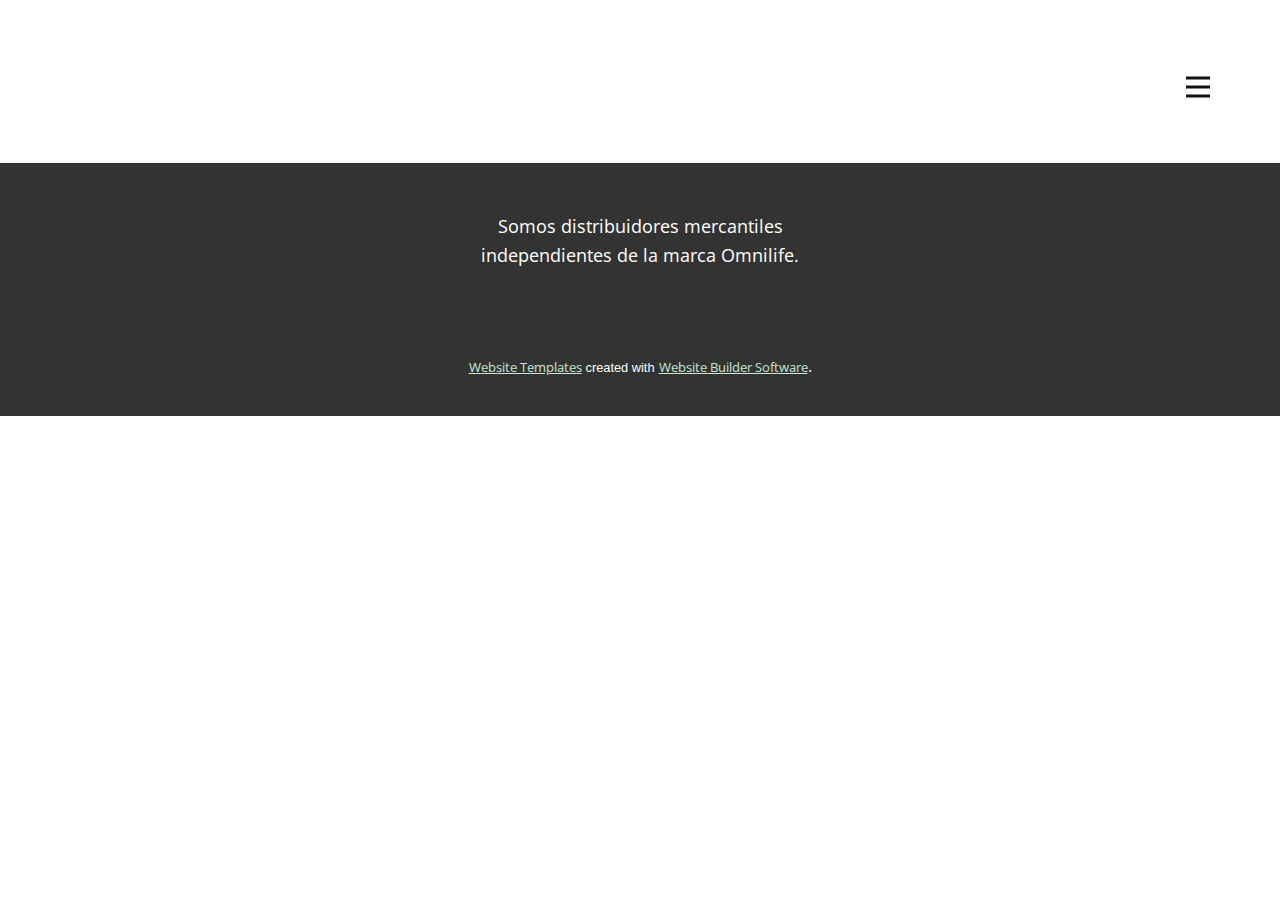
==== commit 233346e9: "Modificado" ====
--- a/Acerca-de.html
+++ b/Acerca-de.html
@@ -21,7 +21,12 @@
     <meta property="og:title" content="Acerca de">
     <meta property="og:type" content="website">
   </head>
-  <body class="u-body u-xl-mode" data-lang="es"><header class="u-clearfix u-header u-header" id="sec-b260"><div class="u-clearfix u-sheet u-sheet-1">
+  <body class="u-body u-xl-mode" data-lang="es"><header class="u-clearfix u-header u-header" id="sec-b260"><div class="u-clearfix u-sheet u-valign-top u-sheet-1">
+        <p class="u-text u-text-default u-text-1" data-animation-name="flipIn" data-animation-duration="4500" data-animation-direction="X">
+          <span style="font-size: 3rem;" class="u-text-body-alt-color">&nbsp;<span style="font-size: 1.5rem;">¡MERECES SENTIRTE BIEN!</span>
+          </span>
+          <span style="font-size: 1.5rem;"></span>
+        </p>
         <nav class="u-menu u-menu-one-level u-offcanvas u-menu-1" data-responsive-from="XL">
           <div class="menu-collapse" style="font-size: 1rem; letter-spacing: 0px; font-weight: 700; text-transform: uppercase;">
             <a class="u-button-style u-custom-border u-custom-border-color u-custom-borders u-custom-left-right-menu-spacing u-custom-padding-bottom u-custom-text-active-color u-custom-text-color u-custom-top-bottom-menu-spacing u-nav-link u-text-active-palette-1-base u-text-hover-palette-2-base" href="#">
--- a/nicepage.css
+++ b/nicepage.css
@@ -37965,6 +37965,72 @@
         }
 
         
+        
+        .u-custom-color-8,
+        .u-body.u-custom-color-8,
+        section.u-custom-color-8:before,
+        .u-custom-color-8 > .u-container-layout:before,
+        .u-custom-color-8 > .u-inner-container-layout:before,
+        .u-custom-color-8.u-sidenav:before,
+        .u-container-layout.u-container-layout.u-custom-color-8:before,
+        .u-table-alt-custom-color-8 tr:nth-child(even)
+        {
+            color: #ffffff;
+            background-color: #0d146b;
+        }
+
+        .u-button-style.u-custom-color-8,
+        .u-button-style.u-custom-color-8[class*="u-border-"]
+        {
+            color: #ffffff !important;
+            background-color: #0d146b !important;
+        }
+
+        .u-button-style.u-custom-color-8:hover,
+        .u-button-style.u-custom-color-8[class*="u-border-"]:hover,
+        .u-button-style.u-custom-color-8:focus,
+        .u-button-style.u-custom-color-8[class*="u-border-"]:focus,
+        .u-button-style.u-button-style.u-custom-color-8:active,
+        .u-button-style.u-button-style.u-custom-color-8[class*="u-border-"]:active,
+        .u-button-style.u-button-style.u-custom-color-8.active,
+        .u-button-style.u-button-style.u-custom-color-8[class*="u-border-"].active,
+        li.active > .u-button-style.u-button-style.u-custom-color-8,
+        li.active > .u-button-style.u-button-style.u-custom-color-8[class*="u-border-"]
+        {
+            color: #ffffff !important;
+            background-color: #0c1260 !important;
+        }
+
+        .u-hover-custom-color-8:hover,
+        .u-hover-custom-color-8[class*="u-border-"]:hover,
+        .u-hover-custom-color-8:focus,
+        .u-hover-custom-color-8[class*="u-border-"]:focus,
+        .u-active-custom-color-8.u-active.u-active,
+        .u-active-custom-color-8[class*="u-border-"].u-active.u-active,
+        a.u-button-style.u-hover-custom-color-8:hover,
+        a.u-button-style.u-hover-custom-color-8[class*="u-border-"]:hover,
+        a.u-button-style:hover > .u-hover-custom-color-8,
+        a.u-button-style:hover > .u-hover-custom-color-8[class*="u-border-"],
+        a.u-button-style.u-hover-custom-color-8:focus,
+        a.u-button-style.u-hover-custom-color-8[class*="u-border-"]:focus,
+        a.u-button-style.u-button-style.u-active-custom-color-8:active,
+        a.u-button-style.u-button-style.u-active-custom-color-8[class*="u-border-"]:active,
+        a.u-button-style.u-button-style.u-active-custom-color-8.active,
+        a.u-button-style.u-button-style.u-active-custom-color-8[class*="u-border-"].active,
+        a.u-button-style.u-button-style.active > .u-active-custom-color-8,
+        a.u-button-style.u-button-style.active > .u-active-custom-color-8[class*="u-border-"],
+        li.active > a.u-button-style.u-button-style.u-active-custom-color-8,
+        li.active > a.u-button-style.u-button-style.u-active-custom-color-8[class*="u-border-"]
+        {
+            color: #ffffff !important;
+            background-color: #0d146b !important;
+        }
+
+        a.u-link.u-hover-custom-color-8:hover {
+            color: #0d146b !important;
+        }
+
+        
 
         
         .u-border-custom-color-1,
@@ -38300,6 +38366,54 @@
         .u-link.u-border-custom-color-7[class*="u-border-"]:hover
         {
             border-color: #e40808 !important;
+        }
+        
+        
+        .u-border-custom-color-8,
+        .u-separator-custom-color-8:after
+        {
+            border-color: #0d146b;
+            stroke: #0d146b;
+        }
+
+        .u-button-style.u-border-custom-color-8
+        {
+            border-color: #0d146b !important;
+            color: #0d146b !important;
+            background-color: transparent !important;
+        }
+
+        .u-button-style.u-border-custom-color-8:hover,
+        .u-button-style.u-border-custom-color-8:focus
+        {
+            border-color: transparent !important;
+            color: #0c1260 !important;
+            background-color: transparent !important;
+        }
+
+        .u-border-hover-custom-color-8:hover,
+        .u-border-hover-custom-color-8:focus,
+        .u-border-active-custom-color-8.u-active.u-active,
+        a.u-button-style.u-border-hover-custom-color-8:hover,
+        a.u-button-style:hover > .u-border-hover-custom-color-8,
+        a.u-button-style.u-border-hover-custom-color-8:focus,
+        a.u-button-style.u-button-style.u-border-active-custom-color-8:active,
+        a.u-button-style.u-button-style.u-border-active-custom-color-8.active,
+        a.u-button-style.u-button-style.active > .u-border-active-custom-color-8,
+        li.active > a.u-button-style.u-button-style.u-border-active-custom-color-8
+        {
+            color: #0d146b !important;
+            border-color: #0d146b !important;
+        }
+
+        .u-link.u-border-custom-color-8[class*="u-border-"]
+        {
+            border-color: #0d146b !important;
+        }
+
+        .u-link.u-border-custom-color-8[class*="u-border-"]:hover
+        {
+            border-color: #0c1260 !important;
         }
         
 
@@ -38771,9 +38885,77 @@
         {
             color: #f70f0f !important;
         }
+        
+        
+        .u-text-custom-color-8,
+        li.active > a.u-button-style.u-text-custom-color-8,
+        li.active > a.u-button-style.u-text-custom-color-8[class*="u-border-"],
+        a.u-button-style.u-text-custom-color-8,
+        a.u-button-style.u-text-custom-color-8[class*="u-border-"]
+        {
+            color: #0d146b !important;
+        }
+
+        a.u-button-style.u-text-custom-color-8:hover,
+        a.u-button-style.u-text-custom-color-8[class*="u-border-"]:hover,
+        a.u-button-style.u-text-custom-color-8:focus,
+        a.u-button-style.u-text-custom-color-8[class*="u-border-"]:focus,
+        a.u-button-style.u-button-style.u-text-custom-color-8:active,
+        a.u-button-style.u-button-style.u-text-custom-color-8[class*="u-border-"]:active,
+        a.u-button-style.u-button-style.u-text-custom-color-8.active,
+        a.u-button-style.u-button-style.u-text-custom-color-8[class*="u-border-"].active
+        {
+            color: #0c1260 !important;
+        }
+
+        a.u-button-style:hover > .u-text-hover-custom-color-8,
+        a.u-button-style:hover > .u-text-hover-custom-color-8[class*="u-border-"],
+        a.u-button-style.u-button-style.u-text-hover-custom-color-8:hover,
+        a.u-button-style.u-button-style.u-text-hover-custom-color-8[class*="u-border-"]:hover,
+        a.u-button-style.u-button-style.u-button-style.u-text-hover-custom-color-8.active,
+        a.u-button-style.u-button-style.u-button-style.u-text-hover-custom-color-8[class*="u-border-"].active,
+        a.u-button-style.u-button-style.u-button-style.u-text-hover-custom-color-8:active,
+        a.u-button-style.u-button-style.u-button-style.u-text-hover-custom-color-8[class*="u-border-"]:active,
+        a.u-button-style.u-button-style.u-text-hover-custom-color-8:focus,
+        a.u-button-style.u-button-style.u-text-hover-custom-color-8[class*="u-border-"]:focus,
+        a.u-button-style.u-button-style.u-button-style.u-button-style.u-text-active-custom-color-8:active,
+        a.u-button-style.u-button-style.u-button-style.u-button-style.u-text-active-custom-color-8[class*="u-border-"]:active,
+        a.u-button-style.u-button-style.u-button-style.u-button-style.u-text-active-custom-color-8.active,
+        a.u-button-style.u-button-style.u-button-style.u-button-style.u-text-active-custom-color-8[class*="u-border-"].active,
+        a.u-button-style.u-button-style.active > .u-text-active-custom-color-8,
+        a.u-button-style.u-button-style.active > .u-text-active-custom-color-8[class*="u-border-"],
+        :not(.level-2) > .u-nav > .u-nav-item > a.u-nav-link.u-text-hover-custom-color-8:hover,
+        :not(.level-2) > .u-nav > .u-nav-item > a.u-nav-link.u-nav-link.u-text-active-custom-color-8.active,
+        .u-text-hover-custom-color-8.u-language-url:hover,
+        .u-text-hover-custom-color-8 .u-language-url:hover,
+        .u-popupmenu-items.u-text-hover-custom-color-8 .u-nav-link:hover,
+        .u-popupmenu-items.u-popupmenu-items.u-text-active-custom-color-8 .u-nav-link.active
+        {
+            color: #0d146b !important;
+        }
+
+        .u-text-custom-color-8 .u-svg-link,
+        .u-text-hover-custom-color-8:hover .u-svg-link,
+        .u-button-style:hover > .u-text-hover-custom-color-8 .u-svg-link,
+        .u-button-style.u-button-style.active > .u-text-active-custom-color-8 .u-svg-link,
+        .u-text-hover-custom-color-8:focus .u-svg-link
+        {
+            fill: #0d146b;
+        }
+
+        .u-link.u-text-custom-color-8:hover
+        {
+            color: #0c1260 !important;
+        }
+
+        a.u-link.u-text-hover-custom-color-8:hover
+        {
+            color: #0d146b !important;
+        }
 
         .u-body
         {
+        
         
         
         
@@ -38917,6 +39099,7 @@
         margin-top: 20px;
         margin-bottom: 20px;
         font-weight: 600;
+        font-family: Arial,sans-serif;
         }
         h4
         {
@@ -39125,25 +39308,25 @@
         /** color-rules **/
 
         /** alt-color-rules **/
-        .u-custom-color-2 a,.u-custom-color-3 a,.u-custom-color-5 a,.u-custom-color-6 a,.u-custom-color-7 a,.u-body-color a,.u-palette-1-base a,.u-palette-1-dark-3 a,.u-palette-1-dark-2 a,.u-palette-1-dark-1 a,.u-palette-1 a,.u-palette-2-base a,.u-palette-2-dark-3 a,.u-palette-2-dark-2 a,.u-palette-2-dark-1 a,.u-palette-2 a,.u-palette-2-light-1 a,.u-palette-3-base a,.u-palette-3-dark-3 a,.u-palette-3-dark-2 a,.u-palette-3-dark-1 a,.u-palette-3 a,.u-palette-3-light-1 a,.u-palette-4-dark-3 a,.u-palette-4-dark-2 a,.u-palette-4-dark-1 a,.u-palette-5-dark-3 a,.u-palette-5-dark-2 a,.u-palette-5-dark-1 a,.u-grey-40 a,.u-grey-30 a,.u-grey-90 a,.u-grey-80 a,.u-grey-75 a,.u-black a,.u-grey-70 a,.u-grey-60 a,.u-grey-50 a,.u-grey-dark-3 a,.u-grey-dark-2 a,.u-grey-dark-1 a,.u-grey a,.u-shading a,.u-overlap-contrast .u-header a:not(.u-nav-link):not(.u-btn)
+        .u-custom-color-2 a,.u-custom-color-3 a,.u-custom-color-5 a,.u-custom-color-6 a,.u-custom-color-7 a,.u-custom-color-8 a,.u-body-color a,.u-palette-1-base a,.u-palette-1-dark-3 a,.u-palette-1-dark-2 a,.u-palette-1-dark-1 a,.u-palette-1 a,.u-palette-2-base a,.u-palette-2-dark-3 a,.u-palette-2-dark-2 a,.u-palette-2-dark-1 a,.u-palette-2 a,.u-palette-2-light-1 a,.u-palette-3-base a,.u-palette-3-dark-3 a,.u-palette-3-dark-2 a,.u-palette-3-dark-1 a,.u-palette-3 a,.u-palette-3-light-1 a,.u-palette-4-dark-3 a,.u-palette-4-dark-2 a,.u-palette-4-dark-1 a,.u-palette-5-dark-3 a,.u-palette-5-dark-2 a,.u-palette-5-dark-1 a,.u-grey-40 a,.u-grey-30 a,.u-grey-90 a,.u-grey-80 a,.u-grey-75 a,.u-black a,.u-grey-70 a,.u-grey-60 a,.u-grey-50 a,.u-grey-dark-3 a,.u-grey-dark-2 a,.u-grey-dark-1 a,.u-grey a,.u-shading a,.u-overlap-contrast .u-header a:not(.u-nav-link):not(.u-btn)
         {
         color: #c9e7d4;
         }
-        .u-custom-color-2 a:hover,.u-custom-color-3 a:hover,.u-custom-color-5 a:hover,.u-custom-color-6 a:hover,.u-custom-color-7 a:hover,.u-body-color a:hover,.u-palette-1-base a:hover,.u-palette-1-dark-3 a:hover,.u-palette-1-dark-2 a:hover,.u-palette-1-dark-1 a:hover,.u-palette-1 a:hover,.u-palette-2-base a:hover,.u-palette-2-dark-3 a:hover,.u-palette-2-dark-2 a:hover,.u-palette-2-dark-1 a:hover,.u-palette-2 a:hover,.u-palette-2-light-1 a:hover,.u-palette-3-base a:hover,.u-palette-3-dark-3 a:hover,.u-palette-3-dark-2 a:hover,.u-palette-3-dark-1 a:hover,.u-palette-3 a:hover,.u-palette-3-light-1 a:hover,.u-palette-4-dark-3 a:hover,.u-palette-4-dark-2 a:hover,.u-palette-4-dark-1 a:hover,.u-palette-5-dark-3 a:hover,.u-palette-5-dark-2 a:hover,.u-palette-5-dark-1 a:hover,.u-grey-40 a:hover,.u-grey-30 a:hover,.u-grey-90 a:hover,.u-grey-80 a:hover,.u-grey-75 a:hover,.u-black a:hover,.u-grey-70 a:hover,.u-grey-60 a:hover,.u-grey-50 a:hover,.u-grey-dark-3 a:hover,.u-grey-dark-2 a:hover,.u-grey-dark-1 a:hover,.u-grey a:hover
+        .u-custom-color-2 a:hover,.u-custom-color-3 a:hover,.u-custom-color-5 a:hover,.u-custom-color-6 a:hover,.u-custom-color-7 a:hover,.u-custom-color-8 a:hover,.u-body-color a:hover,.u-palette-1-base a:hover,.u-palette-1-dark-3 a:hover,.u-palette-1-dark-2 a:hover,.u-palette-1-dark-1 a:hover,.u-palette-1 a:hover,.u-palette-2-base a:hover,.u-palette-2-dark-3 a:hover,.u-palette-2-dark-2 a:hover,.u-palette-2-dark-1 a:hover,.u-palette-2 a:hover,.u-palette-2-light-1 a:hover,.u-palette-3-base a:hover,.u-palette-3-dark-3 a:hover,.u-palette-3-dark-2 a:hover,.u-palette-3-dark-1 a:hover,.u-palette-3 a:hover,.u-palette-3-light-1 a:hover,.u-palette-4-dark-3 a:hover,.u-palette-4-dark-2 a:hover,.u-palette-4-dark-1 a:hover,.u-palette-5-dark-3 a:hover,.u-palette-5-dark-2 a:hover,.u-palette-5-dark-1 a:hover,.u-grey-40 a:hover,.u-grey-30 a:hover,.u-grey-90 a:hover,.u-grey-80 a:hover,.u-grey-75 a:hover,.u-black a:hover,.u-grey-70 a:hover,.u-grey-60 a:hover,.u-grey-50 a:hover,.u-grey-dark-3 a:hover,.u-grey-dark-2 a:hover,.u-grey-dark-1 a:hover,.u-grey a:hover
         {
         color: #a1a1a1;
         }
-        .u-custom-color-2 .u-btn,.u-custom-color-3 .u-btn,.u-custom-color-5 .u-btn,.u-custom-color-6 .u-btn,.u-custom-color-7 .u-btn,.u-body-color .u-btn,.u-palette-1-base .u-btn,.u-palette-1-dark-3 .u-btn,.u-palette-1-dark-2 .u-btn,.u-palette-1-dark-1 .u-btn,.u-palette-1 .u-btn,.u-palette-2-base .u-btn,.u-palette-2-dark-3 .u-btn,.u-palette-2-dark-2 .u-btn,.u-palette-2-dark-1 .u-btn,.u-palette-2 .u-btn,.u-palette-2-light-1 .u-btn,.u-palette-3-base .u-btn,.u-palette-3-dark-3 .u-btn,.u-palette-3-dark-2 .u-btn,.u-palette-3-dark-1 .u-btn,.u-palette-3 .u-btn,.u-palette-3-light-1 .u-btn,.u-palette-4-dark-3 .u-btn,.u-palette-4-dark-2 .u-btn,.u-palette-4-dark-1 .u-btn,.u-palette-5-dark-3 .u-btn,.u-palette-5-dark-2 .u-btn,.u-palette-5-dark-1 .u-btn,.u-grey-40 .u-btn,.u-grey-30 .u-btn,.u-grey-90 .u-btn,.u-grey-80 .u-btn,.u-grey-75 .u-btn,.u-black .u-btn,.u-grey-70 .u-btn,.u-grey-60 .u-btn,.u-grey-50 .u-btn,.u-grey-dark-3 .u-btn,.u-grey-dark-2 .u-btn,.u-grey-dark-1 .u-btn,.u-grey .u-btn,.u-shading .u-btn,.u-overlap-contrast .u-header .u-btn
+        .u-custom-color-2 .u-btn,.u-custom-color-3 .u-btn,.u-custom-color-5 .u-btn,.u-custom-color-6 .u-btn,.u-custom-color-7 .u-btn,.u-custom-color-8 .u-btn,.u-body-color .u-btn,.u-palette-1-base .u-btn,.u-palette-1-dark-3 .u-btn,.u-palette-1-dark-2 .u-btn,.u-palette-1-dark-1 .u-btn,.u-palette-1 .u-btn,.u-palette-2-base .u-btn,.u-palette-2-dark-3 .u-btn,.u-palette-2-dark-2 .u-btn,.u-palette-2-dark-1 .u-btn,.u-palette-2 .u-btn,.u-palette-2-light-1 .u-btn,.u-palette-3-base .u-btn,.u-palette-3-dark-3 .u-btn,.u-palette-3-dark-2 .u-btn,.u-palette-3-dark-1 .u-btn,.u-palette-3 .u-btn,.u-palette-3-light-1 .u-btn,.u-palette-4-dark-3 .u-btn,.u-palette-4-dark-2 .u-btn,.u-palette-4-dark-1 .u-btn,.u-palette-5-dark-3 .u-btn,.u-palette-5-dark-2 .u-btn,.u-palette-5-dark-1 .u-btn,.u-grey-40 .u-btn,.u-grey-30 .u-btn,.u-grey-90 .u-btn,.u-grey-80 .u-btn,.u-grey-75 .u-btn,.u-black .u-btn,.u-grey-70 .u-btn,.u-grey-60 .u-btn,.u-grey-50 .u-btn,.u-grey-dark-3 .u-btn,.u-grey-dark-2 .u-btn,.u-grey-dark-1 .u-btn,.u-grey .u-btn,.u-shading .u-btn,.u-overlap-contrast .u-header .u-btn
         {
         background-color: #c9e7d4;
         color: #000000;
         }
-        .u-custom-color-2 .u-btn:hover,.u-custom-color-3 .u-btn:hover,.u-custom-color-5 .u-btn:hover,.u-custom-color-6 .u-btn:hover,.u-custom-color-7 .u-btn:hover,.u-body-color .u-btn:hover,.u-palette-1-base .u-btn:hover,.u-palette-1-dark-3 .u-btn:hover,.u-palette-1-dark-2 .u-btn:hover,.u-palette-1-dark-1 .u-btn:hover,.u-palette-1 .u-btn:hover,.u-palette-2-base .u-btn:hover,.u-palette-2-dark-3 .u-btn:hover,.u-palette-2-dark-2 .u-btn:hover,.u-palette-2-dark-1 .u-btn:hover,.u-palette-2 .u-btn:hover,.u-palette-2-light-1 .u-btn:hover,.u-palette-3-base .u-btn:hover,.u-palette-3-dark-3 .u-btn:hover,.u-palette-3-dark-2 .u-btn:hover,.u-palette-3-dark-1 .u-btn:hover,.u-palette-3 .u-btn:hover,.u-palette-3-light-1 .u-btn:hover,.u-palette-4-dark-3 .u-btn:hover,.u-palette-4-dark-2 .u-btn:hover,.u-palette-4-dark-1 .u-btn:hover,.u-palette-5-dark-3 .u-btn:hover,.u-palette-5-dark-2 .u-btn:hover,.u-palette-5-dark-1 .u-btn:hover,.u-grey-40 .u-btn:hover,.u-grey-30 .u-btn:hover,.u-grey-90 .u-btn:hover,.u-grey-80 .u-btn:hover,.u-grey-75 .u-btn:hover,.u-black .u-btn:hover,.u-grey-70 .u-btn:hover,.u-grey-60 .u-btn:hover,.u-grey-50 .u-btn:hover,.u-grey-dark-3 .u-btn:hover,.u-grey-dark-2 .u-btn:hover,.u-grey-dark-1 .u-btn:hover,.u-grey .u-btn:hover,.u-shading .u-btn:hover,.u-overlap-contrast .u-header .u-btn:hover
+        .u-custom-color-2 .u-btn:hover,.u-custom-color-3 .u-btn:hover,.u-custom-color-5 .u-btn:hover,.u-custom-color-6 .u-btn:hover,.u-custom-color-7 .u-btn:hover,.u-custom-color-8 .u-btn:hover,.u-body-color .u-btn:hover,.u-palette-1-base .u-btn:hover,.u-palette-1-dark-3 .u-btn:hover,.u-palette-1-dark-2 .u-btn:hover,.u-palette-1-dark-1 .u-btn:hover,.u-palette-1 .u-btn:hover,.u-palette-2-base .u-btn:hover,.u-palette-2-dark-3 .u-btn:hover,.u-palette-2-dark-2 .u-btn:hover,.u-palette-2-dark-1 .u-btn:hover,.u-palette-2 .u-btn:hover,.u-palette-2-light-1 .u-btn:hover,.u-palette-3-base .u-btn:hover,.u-palette-3-dark-3 .u-btn:hover,.u-palette-3-dark-2 .u-btn:hover,.u-palette-3-dark-1 .u-btn:hover,.u-palette-3 .u-btn:hover,.u-palette-3-light-1 .u-btn:hover,.u-palette-4-dark-3 .u-btn:hover,.u-palette-4-dark-2 .u-btn:hover,.u-palette-4-dark-1 .u-btn:hover,.u-palette-5-dark-3 .u-btn:hover,.u-palette-5-dark-2 .u-btn:hover,.u-palette-5-dark-1 .u-btn:hover,.u-grey-40 .u-btn:hover,.u-grey-30 .u-btn:hover,.u-grey-90 .u-btn:hover,.u-grey-80 .u-btn:hover,.u-grey-75 .u-btn:hover,.u-black .u-btn:hover,.u-grey-70 .u-btn:hover,.u-grey-60 .u-btn:hover,.u-grey-50 .u-btn:hover,.u-grey-dark-3 .u-btn:hover,.u-grey-dark-2 .u-btn:hover,.u-grey-dark-1 .u-btn:hover,.u-grey .u-btn:hover,.u-shading .u-btn:hover,.u-overlap-contrast .u-header .u-btn:hover
         {
         background-color: #abdabc;
         color: #ffffff;
         }
-        .u-custom-color-2 .u-btn:active,.u-custom-color-3 .u-btn:active,.u-custom-color-5 .u-btn:active,.u-custom-color-6 .u-btn:active,.u-custom-color-7 .u-btn:active,.u-body-color .u-btn:active,.u-palette-1-base .u-btn:active,.u-palette-1-dark-3 .u-btn:active,.u-palette-1-dark-2 .u-btn:active,.u-palette-1-dark-1 .u-btn:active,.u-palette-1 .u-btn:active,.u-palette-2-base .u-btn:active,.u-palette-2-dark-3 .u-btn:active,.u-palette-2-dark-2 .u-btn:active,.u-palette-2-dark-1 .u-btn:active,.u-palette-2 .u-btn:active,.u-palette-2-light-1 .u-btn:active,.u-palette-3-base .u-btn:active,.u-palette-3-dark-3 .u-btn:active,.u-palette-3-dark-2 .u-btn:active,.u-palette-3-dark-1 .u-btn:active,.u-palette-3 .u-btn:active,.u-palette-3-light-1 .u-btn:active,.u-palette-4-dark-3 .u-btn:active,.u-palette-4-dark-2 .u-btn:active,.u-palette-4-dark-1 .u-btn:active,.u-palette-5-dark-3 .u-btn:active,.u-palette-5-dark-2 .u-btn:active,.u-palette-5-dark-1 .u-btn:active,.u-grey-40 .u-btn:active,.u-grey-30 .u-btn:active,.u-grey-90 .u-btn:active,.u-grey-80 .u-btn:active,.u-grey-75 .u-btn:active,.u-black .u-btn:active,.u-grey-70 .u-btn:active,.u-grey-60 .u-btn:active,.u-grey-50 .u-btn:active,.u-grey-dark-3 .u-btn:active,.u-grey-dark-2 .u-btn:active,.u-grey-dark-1 .u-btn:active,.u-grey .u-btn:active,.u-shading .u-btn:active,.u-overlap-contrast .u-header .u-btn:active
+        .u-custom-color-2 .u-btn:active,.u-custom-color-3 .u-btn:active,.u-custom-color-5 .u-btn:active,.u-custom-color-6 .u-btn:active,.u-custom-color-7 .u-btn:active,.u-custom-color-8 .u-btn:active,.u-body-color .u-btn:active,.u-palette-1-base .u-btn:active,.u-palette-1-dark-3 .u-btn:active,.u-palette-1-dark-2 .u-btn:active,.u-palette-1-dark-1 .u-btn:active,.u-palette-1 .u-btn:active,.u-palette-2-base .u-btn:active,.u-palette-2-dark-3 .u-btn:active,.u-palette-2-dark-2 .u-btn:active,.u-palette-2-dark-1 .u-btn:active,.u-palette-2 .u-btn:active,.u-palette-2-light-1 .u-btn:active,.u-palette-3-base .u-btn:active,.u-palette-3-dark-3 .u-btn:active,.u-palette-3-dark-2 .u-btn:active,.u-palette-3-dark-1 .u-btn:active,.u-palette-3 .u-btn:active,.u-palette-3-light-1 .u-btn:active,.u-palette-4-dark-3 .u-btn:active,.u-palette-4-dark-2 .u-btn:active,.u-palette-4-dark-1 .u-btn:active,.u-palette-5-dark-3 .u-btn:active,.u-palette-5-dark-2 .u-btn:active,.u-palette-5-dark-1 .u-btn:active,.u-grey-40 .u-btn:active,.u-grey-30 .u-btn:active,.u-grey-90 .u-btn:active,.u-grey-80 .u-btn:active,.u-grey-75 .u-btn:active,.u-black .u-btn:active,.u-grey-70 .u-btn:active,.u-grey-60 .u-btn:active,.u-grey-50 .u-btn:active,.u-grey-dark-3 .u-btn:active,.u-grey-dark-2 .u-btn:active,.u-grey-dark-1 .u-btn:active,.u-grey .u-btn:active,.u-shading .u-btn:active,.u-overlap-contrast .u-header .u-btn:active
         {
         background-color: #abdabc;
         color: #ffffff;
@@ -39158,11 +39341,16 @@
 }
 
 .u-header .u-sheet-1 {
-  min-height: 80px;
+  min-height: 162px;
+}
+
+.u-header .u-text-1 {
+  font-size: 1.875rem;
+  margin: 0 auto;
 }
 
 .u-header .u-menu-1 {
-  margin: 24px 0 22px auto;
+  margin: -6px 0 60px auto;
 }
 
 .u-header .u-nav-1 {
@@ -39177,22 +39365,41 @@
   letter-spacing: 0px;
 }
 @media (max-width: 1199px) {
+  .u-header .u-sheet-1 {
+    min-height: 103px;
+  }
+
   .u-header .u-menu-1 {
     width: auto;
+    margin-top: -6px;
+    margin-bottom: 1px;
   }
 }
 
 @media (max-width: 767px) {
   .u-header .u-sheet-1 {
-    min-height: 58px;
+    min-height: 77px;
+  }
+
+  .u-header .u-text-1 {
+    width: auto;
   }
 
   .u-header .u-menu-1 {
-    margin-top: 1px;
-    margin-bottom: 24px;
-  }
-}
+    margin-top: -75px;
+    margin-bottom: 44px;
+  }
+}
+@media (max-width: 575px) {
+  .u-header .u-text-1 {
+    margin-top: 0;
+  }
 
+  .u-header .u-menu-1 {
+    margin-top: -151px;
+    margin-bottom: 60px;
+  }
+}
  .u-footer {
   background-image: none;
 }
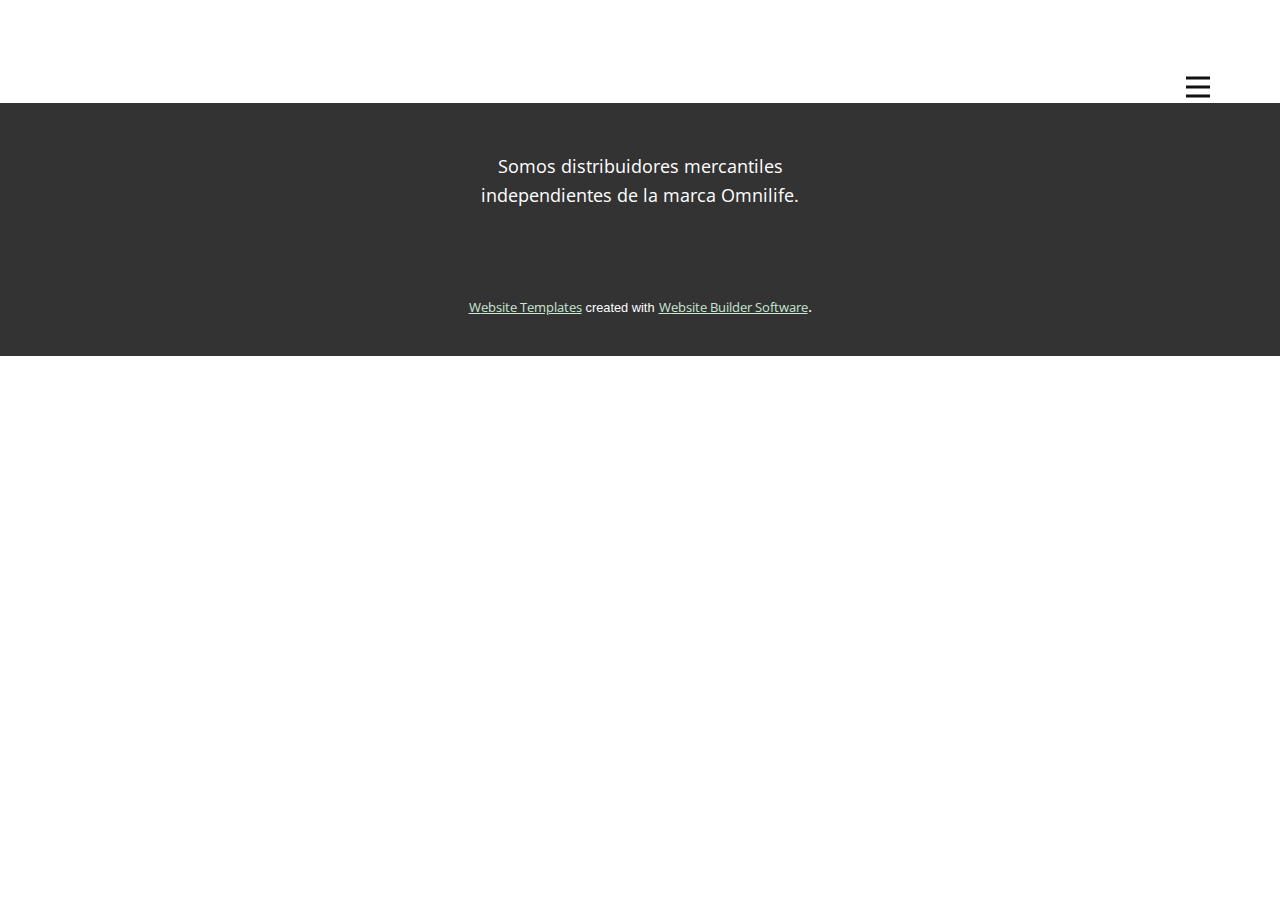
==== commit 36f375a2: "Add files via upload" ====
--- a/Acerca-de.html
+++ b/Acerca-de.html
@@ -7,9 +7,9 @@
     <title>Acerca de</title>
     <link rel="stylesheet" href="nicepage.css" media="screen">
 <link rel="stylesheet" href="Acerca-de.css" media="screen">
-    <script class="u-script" type="text/javascript" src="jquery.js" "="" defer=""></script>
-    <script class="u-script" type="text/javascript" src="nicepage.js" "="" defer=""></script>
-    <meta name="generator" content="Nicepage 4.17.10, nicepage.com">
+    <script class="u-script" type="text/javascript" src="jquery.js" defer=""></script>
+    <script class="u-script" type="text/javascript" src="nicepage.js" defer=""></script>
+    <meta name="generator" content="Nicepage 4.18.5, nicepage.com">
     <link id="u-theme-google-font" rel="stylesheet" href="https://fonts.googleapis.com/css?family=Montserrat:100,100i,200,200i,300,300i,400,400i,500,500i,600,600i,700,700i,800,800i,900,900i|Open+Sans:300,300i,400,400i,500,500i,600,600i,700,700i,800,800i">
     
     <script type="application/ld+json">{
@@ -21,7 +21,7 @@
     <meta property="og:title" content="Acerca de">
     <meta property="og:type" content="website">
   </head>
-  <body class="u-body u-xl-mode" data-lang="es"><header class="u-clearfix u-header u-header" id="sec-b260"><div class="u-clearfix u-sheet u-valign-top u-sheet-1">
+  <body class="u-body u-xl-mode" data-lang="es"><header class="u-clearfix u-header u-header" id="sec-b260"><div class="u-clearfix u-sheet u-sheet-1">
         <p class="u-text u-text-default u-text-1" data-animation-name="flipIn" data-animation-duration="4500" data-animation-direction="X">
           <span style="font-size: 3rem;" class="u-text-body-alt-color">&nbsp;<span style="font-size: 1.5rem;">¡MERECES SENTIRTE BIEN!</span>
           </span>
--- a/nicepage.css
+++ b/nicepage.css
@@ -1673,6 +1673,9 @@
 .u-label-left label + textarea {
   flex-grow: 1;
 }
+.u-label-left .u-agree-label {
+  width: auto;
+}
 .u-form-submit.u-label-left label {
   pointer-events: none;
 }
@@ -11450,6 +11453,9 @@
 }
 .u-sticky {
   transition: background-color 250ms, box-shadow 250ms;
+}
+.u-header.u-box-shadow {
+  z-index: 1;
 }
 .u-overlap .u-header {
   position: absolute;
@@ -16957,7 +16963,7 @@
 }
 .u-language .u-icon {
   display: inline-flex;
-  height: 24px !important;
+  width: auto !important;
   vertical-align: middle;
 }
 .u-language .u-language-url,
@@ -20274,6 +20280,36 @@
   right: 0;
   left: 0;
   z-index: 3;
+}
+.u-box-shadow.u-section-row:nth-child(10) {
+  z-index: 1;
+}
+.u-box-shadow.u-section-row:nth-child(9) {
+  z-index: 2;
+}
+.u-box-shadow.u-section-row:nth-child(8) {
+  z-index: 3;
+}
+.u-box-shadow.u-section-row:nth-child(7) {
+  z-index: 4;
+}
+.u-box-shadow.u-section-row:nth-child(6) {
+  z-index: 5;
+}
+.u-box-shadow.u-section-row:nth-child(5) {
+  z-index: 6;
+}
+.u-box-shadow.u-section-row:nth-child(4) {
+  z-index: 7;
+}
+.u-box-shadow.u-section-row:nth-child(3) {
+  z-index: 8;
+}
+.u-box-shadow.u-section-row:nth-child(2) {
+  z-index: 9;
+}
+.u-box-shadow.u-section-row:nth-child(1) {
+  z-index: 10;
 }
 .u-hover-box {
   overflow: hidden;
@@ -39341,7 +39377,7 @@
 }
 
 .u-header .u-sheet-1 {
-  min-height: 162px;
+  min-height: 102px;
 }
 
 .u-header .u-text-1 {
@@ -39350,7 +39386,7 @@
 }
 
 .u-header .u-menu-1 {
-  margin: -6px 0 60px auto;
+  margin: -6px 0 0 auto;
 }
 
 .u-header .u-nav-1 {
@@ -39372,7 +39408,6 @@
   .u-header .u-menu-1 {
     width: auto;
     margin-top: -6px;
-    margin-bottom: 1px;
   }
 }
 
@@ -39384,20 +39419,10 @@
   .u-header .u-text-1 {
     width: auto;
   }
-
+}
+@media (max-width: 575px) {
   .u-header .u-menu-1 {
-    margin-top: -75px;
-    margin-bottom: 44px;
-  }
-}
-@media (max-width: 575px) {
-  .u-header .u-text-1 {
-    margin-top: 0;
-  }
-
-  .u-header .u-menu-1 {
-    margin-top: -151px;
-    margin-bottom: 60px;
+    margin-top: 20px;
   }
 }
  .u-footer {
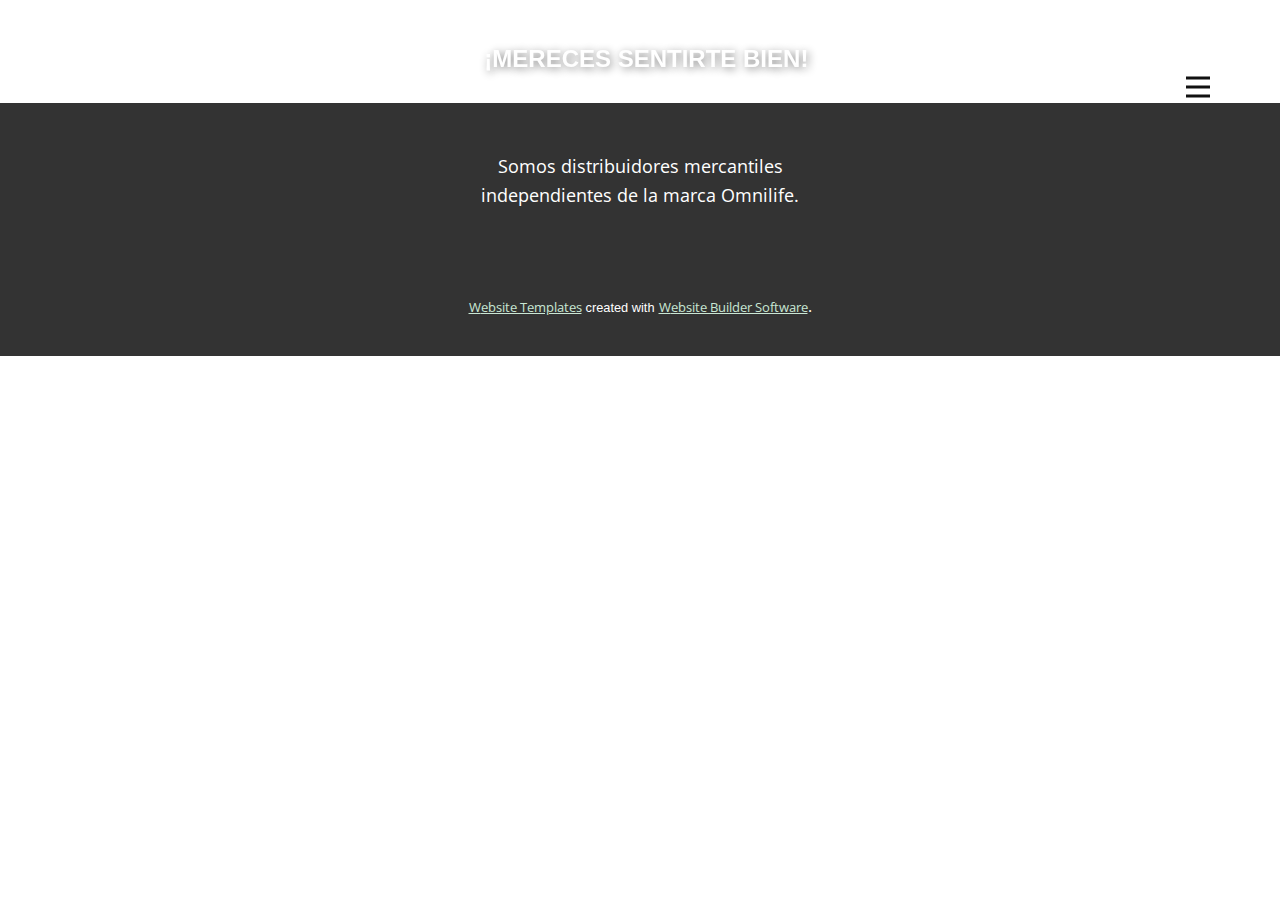
==== commit 79402a87: "Video la Ley" ====
--- a/nicepage.css
+++ b/nicepage.css
@@ -39382,11 +39382,13 @@
 
 .u-header .u-text-1 {
   font-size: 1.875rem;
-  margin: 0 auto;
+  text-shadow: 2px 2px 8px rgba(128,128,128,1);
+  font-weight: 700;
+  margin: 13px auto 0;
 }
 
 .u-header .u-menu-1 {
-  margin: -6px 0 0 auto;
+  margin: -19px 0 0 auto;
 }
 
 .u-header .u-nav-1 {
@@ -39407,7 +39409,7 @@
 
   .u-header .u-menu-1 {
     width: auto;
-    margin-top: -6px;
+    margin-top: -19px;
   }
 }
 
